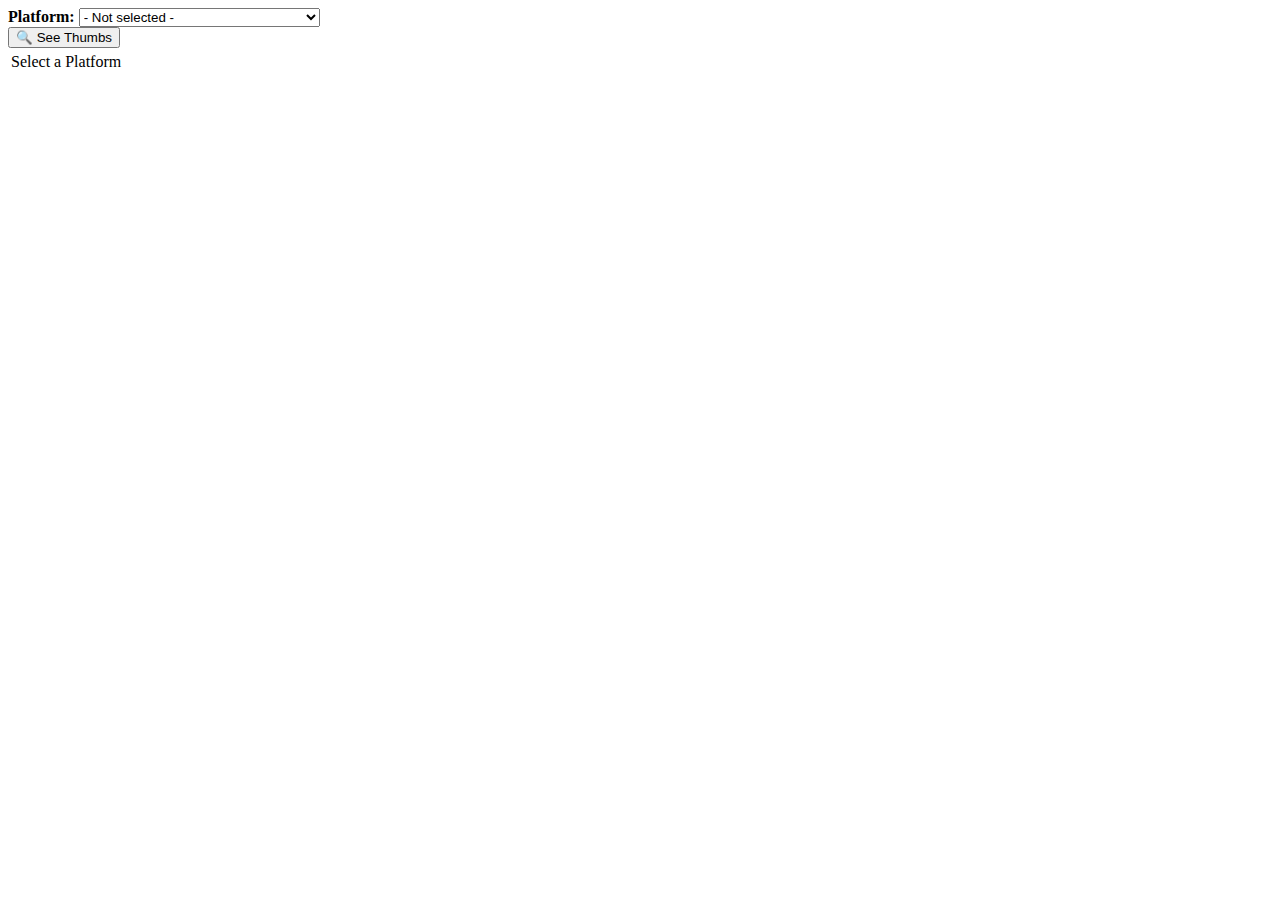
==== src/img_matcher.html @ 53d8ecd8 "Checkpoint improvements" ====
<!DOCTYPE html>
<head>
  <meta http-equiv="Content-Type" content="text/html; charset=utf-8" />
  <meta http-equiv="X-UA-Compatible" content="IE=edge"/>
  <meta name="viewport" content="width=device-width, initial-scale=1"/>

  <title>Tiny Best Set GO! List | Browse, search, tag, and discover the curated list of games</title>
  <link rel="stylesheet" href="./style.css">
  <link rel="stylesheet" href="https://cdnjs.cloudflare.com/ajax/libs/twitter-bootstrap/5.2.0-beta1/css/bootstrap.min.css" integrity="sha512-o/MhoRPVLExxZjCFVBsm17Pkztkzmh7Dp8k7/3JrtNCHh0AQ489kwpfA3dPSHzKDe8YCuEhxXq3Y71eb/o6amg==" crossorigin="anonymous" referrerpolicy="no-referrer" />
</head>
<body>
<div class="mx-2 mt-3 mb-5">
  <div class="card card-body mb-2">
    <div class="justify-content-between d-flex">
      <div>
        <b>Platform: </b>
        <select id="platformSelect" onchange="setSelectedPlatform(event.target.value)"></select>
      </div>
      <div>
        <button class="btn btn-primary" onclick="seeThumbs()">🔍 See Thumbs</button>
      </div>
    </div>
  </div>
  <div class="card card-body">
    <table id="tableView" class="table table-striped table-hover table-bordered">
      <thead><tr id="header"></tr></thead>
      <tbody id=o><tr><td>Select a Platform</td></tr></tbody>
    </table>
  </div>
</div>

<dialog id=d>
  <div id=c></div>
  <button class="btn btn-secondary" onclick="this.parentNode.close()">❌ Close</button>
</dialog>

<script src="tiny-best-set-data.js"></script>
<script>
let selectedPlatform = "";
let thumbMap = {}; // DIR to list of thumbs

const fileFriendly = s => s.replace(/\s*:/g, " -").replace(/[\?°]/g, "");
const removeParenthesisAndContents = s => fileFriendly(s).replace(/\s*\([\w\-,\.\d\s/\[\]]+\)/g, "");
const imgbbFileName = s => s.replace(/[^\d\w\ ]+/gi, "").trim().split` `.join`-`.replace(/[-]+/g, "-");

setSelectedPlatform = platformName => {
  platformSelect.value = platformName;
  selectedPlatform = platformName;
  const platform = data.platformMap[platformName];
  if (!platform) { alert(`Platform "${platformName}" not found.`); return; }
  fetch(`./thumbs/${platform.dir}.txt`).then(r => r.text()).then(r => {
    thumbMap[platform.dir] = r.split`\n`;
  }).then(() => render());
};

seeThumbs = () => {
  const platform = data.platformMap[selectedPlatform];
  c.innerHTML = platform ? `<pre>${thumbMap[platform.dir].join`\n`}</pre>` : "Platform data not found.";
  d.style.width = 500;
  d.showModal();
}

render = () => {
  const { platformMap } = data;
  platformSelect.innerHTML = "<option value=''>- Not selected -</option>"
    + Object.keys(platformMap).sort().map(p => `<option value="${p}"${selectedPlatform === p ? " selected":""}>${p} (${platformMap[p].count})</option>`).join``;

  if (selectedPlatform) {
    const platform = data.platformMap[selectedPlatform];
    console.log(platform, thumbMap[platform.dir]);
    const games = data.games.filter(g => g.platform === selectedPlatform);
    o.innerHTML = games.map(g => {
      const romName = data.gameToRomName[removeParenthesisAndContents(g.name)] || imgbbFileName(g.name);
      const imgbbName = imgbbFileName(g.name);
      const thumbPath = (thumbMap[platform.dir] || []).find(t => {
        const thumbName = t.split`/`.pop().trim();
        return [romName, imgbbName].includes(thumbName);
      });
      if (thumbPath) g.thumb = thumbPath;
      return (
        `<tr>
          <td>${g.name}</td>
          <td>${romName}</td>
          <td>${imgbbName}</td>
          <td>${thumbPath || "N/A"}</td>
        </tr>`
      );
    }).join``;
  }
};
onload = () => render();
</script>
</body>
---- src/style.css ----
/* Source: https://www.smashingmagazine.com/native-css-masonry-layout-css-grid/
.masonry {
  display: grid;
  gap: 10px;
  grid-template-columns: repeat(1, 1fr);
  grid-template-rows: masonry;
  align-tracks: stretch ;
}
.masonry-item { /* Masonry bricks or child elements 
  margin: 0;
  display: grid;
  grid-template-rows: 1fr auto;
  background-color: white;
}
.masonry-item, .masonry-item > .card {
  min-height: 100px;
}
.masonry-item > .card > div > img {
  
  max-width: 100%;
}
@media screen and (min-width: 400px) {
  .masonry {
    grid-template-columns: repeat(2, 1fr);
  }
}
@media screen and (min-width: 600px) {
  .masonry {
    grid-template-columns: repeat(3, 1fr);
  }
}
@media screen and (min-width: 800px) {
  .masonry {
    grid-template-columns: repeat(4, 1fr);
  }
}
@media screen and (min-width: 1000px) {
  .masonry {
    grid-template-columns: repeat(5, 1fr);
  }
}
@media screen and (min-width: 1200px) {
  .masonry {
    grid-template-columns: repeat(6, 1fr);
  }
} */


.masonry-item {
  margin: 0;
  display: grid;
  grid-template-rows: 1fr auto;
  margin-bottom: 10px;
  break-inside: avoid;
}
.masonry-item > div > div > img {
  width: 100%;
  /* grid-row: 1 / -1;
  grid-column: 1; */
}
.masonry {
  column-count: 4;
  column-gap: .5rem;
}
@media screen and (min-width: 300px) { .masonry { column-count: 1; } }
@media screen and (min-width: 600px) { .masonry { column-count: 2; } }
@media screen and (min-width: 900px) { .masonry { column-count: 3; } }
@media screen and (min-width: 1200px) { .masonry { column-count: 4; } }
@media screen and (min-width: 1500px) { .masonry { column-count: 5; } }
@media screen and (min-width: 1800px) { .masonry { column-count: 6; } }
@media screen and (min-width: 2100px) { .masonry { column-count: 7; } }
@media screen and (min-width: 2400px) { .masonry { column-count: 8; } }
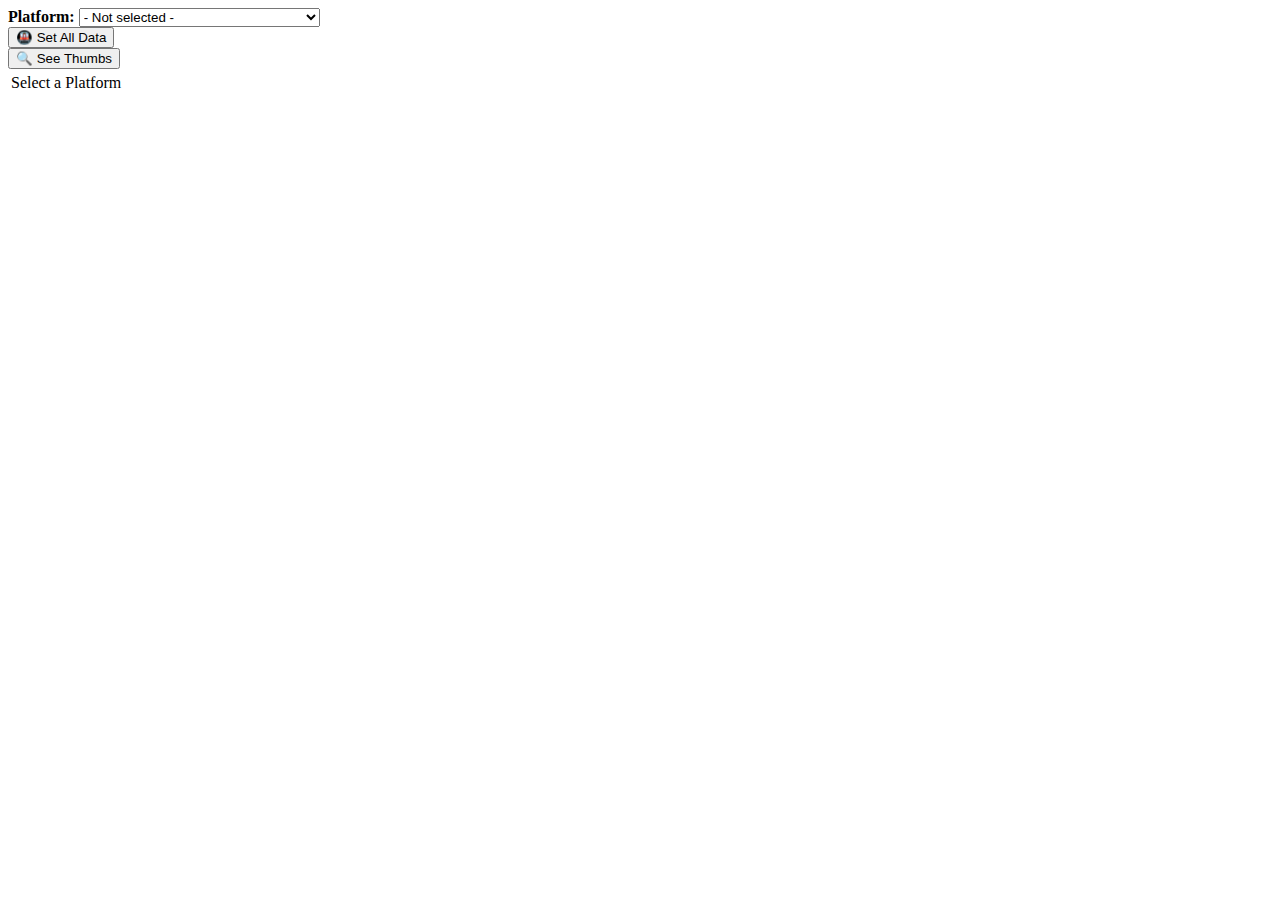
==== commit fd80ed66: "Progress on matching all images" ====
--- a/src/img_matcher.html
+++ b/src/img_matcher.html
@@ -17,16 +17,20 @@
         <select id="platformSelect" onchange="setSelectedPlatform(event.target.value)"></select>
       </div>
       <div>
+        <button class="btn btn-primary" onclick="setAllData()">🚇 Set All Data</button>
+      </div>
+      <div>
         <button class="btn btn-primary" onclick="seeThumbs()">🔍 See Thumbs</button>
       </div>
     </div>
   </div>
-  <div class="card card-body">
-    <table id="tableView" class="table table-striped table-hover table-bordered">
-      <thead><tr id="header"></tr></thead>
-      <tbody id=o><tr><td>Select a Platform</td></tr></tbody>
-    </table>
-  </div>
+
+  <div class="card card-body mb-2" style="display: none" id="thumbsLeft"></div>
+
+  <table id="tableView" class="table table-striped table-hover table-bordered">
+    <thead><tr id="header"></tr></thead>
+    <tbody id=o><tr><td>Select a Platform</td></tr></tbody>
+  </table>
 </div>
 
 <dialog id=d>
@@ -39,18 +43,51 @@
 let selectedPlatform = "";
 let thumbMap = {}; // DIR to list of thumbs
 
+const pathToLabel = path => {
+  let label = path.split(".").pop();
+  return label ? (
+    label.split(/(?=[A-Z0-9][a-z])/)
+      .map(a => a.split(/([A-Z][a-z]+|[a-z][A-Z])/).filter(b => b).join`-`)
+      .join`-`.trim()
+  ) : "";
+};
 const fileFriendly = s => s.replace(/\s*:/g, " -").replace(/[\?°]/g, "");
-const removeParenthesisAndContents = s => fileFriendly(s).replace(/\s*\([\w\-,\.\d\s/\[\]]+\)/g, "");
-const imgbbFileName = s => s.replace(/[^\d\w\ ]+/gi, "").trim().split` `.join`-`.replace(/[-]+/g, "-");
+const removeParenthesisAndContents = s => (s).replace(/\s*\([\(\)\?\w\+\/\-,\.\d\s/\[\]]+\)/g, "");
+const imgbbFileName = s => s
+  .replace(/[^0-9A-Za-z\ \-\.',]+/gi, "")
+  .replace(/[\.',]/g, "-")
+  .trim().split` `
+  .map(pathToLabel).join`-`.replace(/[-]+/g, "-")
+;
 
-setSelectedPlatform = platformName => {
+const setAllData = () => {
+  const promises = [];
+  for (const platformName of Object.keys(data.platformMap)) {
+    promises.push(new Promise((res, rej) => {
+      setSelectedPlatform(platformName, res);
+    }));
+  }
+  Promise.all(promises).then(() => {
+    delete data.gameToImgbb;
+    delete data.gameToRomName;
+  })
+  .then(() => {
+    c.innerHTML = `<div style="width:800px">
+      <textarea id="dataOutput" class="w-100" rows="20"></textarea>
+    </div>`;
+    dataOutput.innerHTML = JSON.stringify(data)
+    d.showModal();
+  });
+}
+setSelectedPlatform = (platformName, res) => {
   platformSelect.value = platformName;
   selectedPlatform = platformName;
+  if (!platformName) return;
   const platform = data.platformMap[platformName];
   if (!platform) { alert(`Platform "${platformName}" not found.`); return; }
   fetch(`./thumbs/${platform.dir}.txt`).then(r => r.text()).then(r => {
-    thumbMap[platform.dir] = r.split`\n`;
-  }).then(() => render());
+    thumbMap[platform.dir] = r.split`\n`.map(s => s.trim());
+  }).then(() => render()).then(() => res && res());
 };
 
 seeThumbs = () => {
@@ -58,6 +95,13 @@
   c.innerHTML = platform ? `<pre>${thumbMap[platform.dir].join`\n`}</pre>` : "Platform data not found.";
   d.style.width = 500;
   d.showModal();
+};
+
+const getRomName = g => {
+  const nameNoParen = removeParenthesisAndContents(g.name);
+  let romName = data.gameToRomName[nameNoParen];
+  if (g.platform === "SNK - Neo Geo") romName = neogeoRomToTitle[nameNoParen];
+  return romName;
 }
 
 render = () => {
@@ -67,27 +111,44 @@
 
   if (selectedPlatform) {
     const platform = data.platformMap[selectedPlatform];
-    console.log(platform, thumbMap[platform.dir]);
-    const games = data.games.filter(g => g.platform === selectedPlatform);
-    o.innerHTML = games.map(g => {
-      const romName = data.gameToRomName[removeParenthesisAndContents(g.name)] || imgbbFileName(g.name);
-      const imgbbName = imgbbFileName(g.name);
-      const thumbPath = (thumbMap[platform.dir] || []).find(t => {
+    const allThumbs = thumbMap[platform.dir] || [];
+    const thumbPaths = [...allThumbs];
+    const games = data.games.filter(g => g.platform === selectedPlatform).map(g => {
+      const nameNoParen = removeParenthesisAndContents(g.name);
+      const romName = getRomName(g);
+      console.log(nameNoParen);
+      const imgbbException = data.gameToImgbb[nameNoParen];
+      const imgbbName = imgbbException || imgbbFileName(g.name);
+      const thumbPath = allThumbs.find(t => {
         const thumbName = t.split`/`.pop().trim();
         return [romName, imgbbName].includes(thumbName);
       });
-      if (thumbPath) g.thumb = thumbPath;
-      return (
-        `<tr>
-          <td>${g.name}</td>
-          <td>${romName}</td>
-          <td>${imgbbName}</td>
-          <td>${thumbPath || "N/A"}</td>
-        </tr>`
-      );
-    }).join``;
+      if (thumbPath) {
+        const index = thumbPaths.indexOf(thumbPath);
+        if (index >= 0) thumbPaths.splice(index, 1);
+        g.thumb = thumbPath;
+      }
+      if (romName) g.rom = romName;
+      return {...g, romName, imgbbName};
+    });
+    const total = thumbMap[platform.dir].length;
+    const notFound = thumbPaths.length;
+    thumbsLeft.style.display = "";
+    thumbsLeft.innerHTML = `${total - notFound} of ${allThumbs.length} found<br>
+      <div class="row">${thumbPaths.map(a => `<div class="col-3"><a href="https://i.ibb.co/${a}.png">${a}</a></div>`).join``}</div>`;
+    o.innerHTML = games.sort((a, b) => (a.thumb || "").localeCompare(b.thumb || "")).map(g => (
+      `<tr>${["name", "romName", "imgbbName", "thumb"].map(n => `<td>${g[n] || "N/A"}</td>`).join``}</tr>`
+    )).join``;
   }
 };
 onload = () => render();
+
+const neogeoRomToTitle = {
+  "Fatal Fury 3: Road to the Final Victory":"fatfury3",
+  "Fatal Fury 2":"fatfury2",
+  "Fatal Fury : King of Fighters":"fatfury1",
+  "Fatal Fury Special":"fatfursp",
+
+"Eight Man":"eightman","Aggressors of Dark Kombat":"aodk","Alpha Mission II":"alpham2","600":"600","1942":"1942w","'88 Games":"88games","'96 Flag Rally":"flagrall","'99: The Last War":"99lstwara","10-Yard Fight '85":"10yard85","10-Yard Fight":"10yard","1000 Miglia: Great 1000 Miles Rally":"gtmr","18 Challenge Pro Golf":"cprogolf18","18 Holes Pro Golf":"progolf","1941: Counter Attack":"1941r1","1943 Kai: Midway Kaisen":"1943kai","1943: Battle of Midway":"1943b2","1943: Midway Kaisen":"1943j","1943: The Battle of Midway":"1943u","1943: The Battle of Midway Mark II":"1943mii","1944 - the loop master":"1944u","1945 Er Dai / 1945 Part-2":"bgareggabl","1945k III":"1945kiiio","1991 Spikes":"spikes91b","19XX - the war against destiny":"19xxj","19YY":"19yy","2 On 2 Open Ice Challenge":"openicea","2020 Super Baseball":"2020bb","240p Test Suite":"test240p","3 Count Bout / Fire Suplex&amp; ":"3countb","3 Count Bout / Fire Suplex":"3countba","3 On 3 Dunk Madness (US, prototype? 1997/02/04)":"3on3dunk","3-D Thunder Ceptor II":"tceptor2","3X3 Puzzle":"3x3puzzla","4 En Raya":"4enrayaa","4 Fun in 1":"4in1","4 player input test":"4play","4-D Warriors":"4dwarrio","64th. Street - A Detective Story":"64street","7 Ordi":"7ordi","800 Fathoms":"800fath","A. D. 2083":"ad2083","A.B. Cop":"abcop","Abscam":"abscam","Ace Attacker":"aceattaca","Acrobat Mission":"acrobatm","Acrobatic Dog-Fight":"dogfgt","Act-Fancer Cybernetick Hyper Weapon":"actfancr","Action Fighter":"afighterb","Action Hollywood":"actionhw","Adventure Quiz 2 - Hatena? no Daibouken":"hatena","Adventure Quiz Capcom World 2":"cworld2jb","Aero Fighters":"aerofgtc","Aero Fighters":"aerofgt","Aero Fighters 2 / Sonic Wings 2":"sonicwi2","Aero Fighters 3 / Sonic Wings 3":"sonicwi3","Aeroboto":"aeroboto","Aerolitos":"aerolitos","After Burner II":"aburner2","After Burner":"aburner","Age Of Heroes - Silkroad 2":"aoh","Agent Super Bond":"superbon","Agent X":"agentx4","Aggressors of Dark Kombat / Tsuukai GANGAN Koushinkyoku&amp; ":"aodk","Agress - Missile Daisenryaku":"agress","Ah Eikou no Koshien":"koshien","Air Assault":"airass","Air Attack":"airattcka","Air Buster: Trouble Specialty Raid Unit":"airbustr","Air Duel":"airduel","Air Gallet":"agalletu","Air Rescue":"arescue","Airwolf":"airwolf","Ajax":"ajax","Akai Katana":"akatana","Akazukin":"akazukin","Akka Arrh":"akkaarrh","Akkanbeder":"akkanvdr","Akuma-Jou Dracula":"akumajou","Akuu Gallet":"agalletaj","Alcon":"alcon","Alex Kidd: The Lost Stars":"alexkidd","Ali Baba and 40 Thieves":"alibaba","Alien Arena":"alienar","Alien Armada":"aa","Alien Challenge":"aliencha","Alien Invaders":"alinvade","Alien Rescue":"alienres","Alien Sector":"aliensec","Alien Storm":"astorm3","Alien Syndrome":"aliensyn7","Alien vs Predator":"avspu","Alien3: The Gun":"alien3","Aliens":"aliens4","Alligator Hunt":"aligator","Alpha Mission II / ASO II - Last Guardian&amp; ":"alpham2","Alpha Mission II / ASO II - Last Guardian":"alpham2p","Alpha Mission":"alphamis","Alpha One":"alpha1v","Alpine Ski":"alpinea","Altered Beast":"altbeast","Ambush":"ambushh","Ambush":"ambush","Ameisenbaer":"anteaterg","American Horseshoes":"horshoes","American Speedway":"amspdwya","Amidar":"amidar","Amigo":"amigo","Andro Dunos":"androdun","Android":"androidp","Angel Kids":"angelkds","Angler Dangler":"cadanglr","Anteater":"anteater","Apocaljpse Now":"aponow","Appoooh":"appoooh","Aqua Jack":"aquajack","Aquarium":"aquarium","Arabian":"arabian","Arabian Fight":"arabfgt","Arabian Magic":"arabianm","Aracnis":"aracnis","Arbalester":"arbalest","Arcade Classics":"arcadecl","Arcadia":"arcadian","Arch Rivals":"archrivl","Area 88":"area88","Ares no Tsubasa":"lwingsj","Argus":"argus","Argus no Senshi":"rygarj2","Arian Mission":"arian","Ark Area":"arkarea","Arkanoid":"arkanoid","Arkanoid - Revenge of DOH":"arknoid2","Arkanoid Returns":"arkretrn","Arlington Horse Racing":"arlingtn","Arm Champs II":"armchmp2","Arm Wrestling":"armwrest","Armed F":"armedf","Armed Police Batrider":"batrideru","Armored Car":"armorcar2","Armored Warriors":"armwaru","Art of Fighting":"aof","Art of Fighting 2":"aof2","Art of Fighting 3 : The Path of the Warrior":"aof3","Art of Fighting 3":"aof3","Art of Fighting 3 - The Path of the Warrior / Art of Fighting - Ryuuko no Ken Gaiden":"aof3","Ashita no Joe":"ashnojoe","Ashura Blaster":"ashura","ASO - Armored Scrum Object":"aso","Assault":"assault","Assault Plus":"assaultp","Asterix":"asterixj","Asterock":"asterockv","Asteroids":"asteroid","Asteroids Deluxe":"astdelux","Astrians":"astrians","Astro Fantasia":"castfant","Astro Flash":"astrofl","Asuka &amp; Asuka":"asuka","Asura Blade - Sword of Dynasty":"asurabld","Asura Buster - Eternal Warriors":"asurabus","Ataque Androide - Moon Cresta":"ataqandr","Ataque Sideral":"asideral","Athena":"athena","Athena no Hatena?":"atehate","Atlant Olimpic":"atlantol","Atlantic City Action":"acitya","Atom":"atombjt","Atomic Boy":"atomboy","Atomic Point":"atomicp","Atomic Punk":"atompunk","Atomic Robo-kid":"robokid","Attack":"attackf","Aurail":"aurail","Ave Fenix":"avefenixrf","Avengers":"avengersc","Avengers In Galactic Storm":"avengrgs","Avenging Spirit":"avspirit","Aztarac":"aztarac","Azurian Attack":"azurian","B-Wings":"bwingsa","B-Wings":"bwingso","B.C. Kid / Bonk's Adventure / Kyukyoku!! PC Genjin":"bonkadv","B.C. Story":"bcstrya","B.Rap Boys":"brapboys","B.Rap Boys Special":"brapboysp2","Back Fire":"backfirt","Back Street Soccer":"bssoccera","Backfire!":"backfirea","Bad Apple":"badapple","Bad Dudes vs. Dragonninja":"baddudes","Bad Lands":"badlands","Bagman":"bagman","Bakatonosama Mahjong Manyuuki&amp; ":"bakatono","Bakuretsu Breaker":"bakubrkr","Bakuretsu Quiz Ma-Q Dai Bouken":"bkrtmaq","Bakutotsu Kijuutei":"bakutotu","Bal Cube":"balcube","Ball Boy":"ballboy","Balloon Ace":"bace","Balloon Brothers":"ballbros","Baluba-louk no Densetsu":"baluba","BanBam":"banbam","Bang Bang Ball":"bangball","Bang Bang Busters":"b2b","Bang Bead":"bangbedp","Bang Bead":"bangbead","Bang!":"bang","Bank Panic":"bankp","Baraduke":"baraduke","Barracuda":"baracuda","Baryon - Future Assault":"baryona","Baseball Stars 2":"bstars2","Baseball Stars Professional":"bstars","Basket Ball":"basketbal","Batman Part 2":"batman2","Batman":"batman","Batsugun":"batsugun","Batsugun - Special Version":"batsugunsp","Battlantis":"battlnts","Battle Bakraid":"bbakraidja","Battle Bakraid - Unlimited Version":"bbakraid","Battle Balls":"batlballu","Battle Bubble":"batlbubl","Battle Chopper":"bchopper","Battle Circuit":"batcirj","Battle Cross":"battlex","Battle Cruiser M-12":"bcruzm12","Battle Field":"btlfield","Battle Flip Shot":"flipshot","Battle Garegga":"bgareggatw","Battle Garegga - New Version":"bgaregganv","Battle Garegga - Type 2":"bgareggat2","Battle Garegga Zakk version":"bgareggaz","Battle K-Road":"btlkroad","Battle Lane! Vol. 5":"battlane3","Battle of Atlantis":"atlantis2","Battle Shark":"bshark","Battle Zone":"bzone","Battletoads":"btoads","Bay Route":"bayroute","Beach Festival World Championship 1997":"wbbc97","Beast Busters":"bbusters","Beastie Feastie":"beastfp","Bee Storm - DoDonPachi II":"ddp2","Bells &amp; Whistles":"blswhstl","Ben Bero Beh":"benberob","Bermuda Triangle":"bermudata","Bermuda Triangle":"bermudat","Berzerk":"berzerks","Best Bout Boxing":"bbbxing","Best League":"bestleaw","Best Of Best":"bestbest","Bestri":"bestria","Biaofeng Zhanjing":"punisherbz","Big Bang":"bigbanga","Big Bucks":"bigbucks","Big Karnak":"bigkarnk","Big Run":"bigrun","Big Run":"bigrunu","Big Striker":"bigstrik","Big Twin":"bigtwin","Bikkuri Card":"bikkuric","Billiard":"bilyard","Bio Attack":"bioatack","Bio-ship Paladin":"bioship","Biomechanical Toy":"biomtoy","Bionic Commando":"bionicc2","Bionic Commandos":"bioniccbl2","Bioplaything Cop":"bioplayc","Birdie Try":"birdtryb","Birdiy":"birdiy","Bishi Bashi Champ Mini Game Senshuken":"bishi","Bishoujo Senshi Sailor Moon":"sailormnt","Black Dragon":"blkdrgon","Black Heart":"blkheart","Black Hole":"blkhole","Black Panther":"blkpnthr","Black Tiger":"blktiger","Black Tiger / Black Dragon":"blktigerb3","Black Touch '96":"blackt96","Black Widow":"bwidow","Blade Master":"bmaster","Blades of Steel":"bladestl","Blandia":"blandia","Blast Off":"blastoff","Blasted":"blasted","Blaster":"blaster","Blasteroids":"blstroidh","Blasto":"blasto","Blaze On":"blazeon","Blazer":"blazer","Blazing Star":"blazstar","Blazing Tornado":"blzntrnd","Block":"arkbloc2","Block Block":"block","Block Carnival / Thunder &amp; Lightning 2":"blockcar","Block Gal":"blockgal","Block Hole":"blockhl","Block Out":"blockout2","Blockade":"blockade","BlockBuster":"blkbustr","Blocken":"blocken","Blomby Car":"blmbycar","Blood Bros.":"bloodbrou","Blood Bros.":"bloodbro","Blood Storm":"bloodstm","Blood Warrior":"bloodwar","Bloxeed":"bloxeedc","Blue Hawk":"bluehawk","Blue Print":"blueprnt","Blue's Journey / Raguy":"bjourneyh","Blue's Journey":"bjourney","Boardwalk Casino":"bwcasino","Bobble Bobble":"boblbobl","Body Slam":"bodyslam","Bogey Manor":"bogeyman","Boggy '84":"boggy84","Bomb Bee":"bombbee","Bomb Jack":"bombjackt","Bomb Kick":"bombkicka","Bomber":"bomber","Bomber Man":"bombrman","Bomber Man World":"bbmanwja","Bomber Man World / New Dyna Blaster - Global Quest":"bbmanw","Bombjack Twin (prototype? with adult pictures, set 1)":"bjtwinp","Bombjack Twin (prototype? with adult pictures, set 2)":"bjtwinpa","Bombjack Twin":"bjtwina","Bonanza Bros":"bnzabrosj","Bonanza Bros":"bnzabros","Bone Crusher":"bcrusher","Bongo":"bongo","Bonze Adventure":"bonzeadvp2","Booby Kids&amp; ":"boobhack","Boogie Wings":"boogwingu","Boomer Rang'r / Genesis":"boomranga","Boong-Ga Boong-Ga (Spank'em!)":"boonggab","Borench":"borencha","Botanic":"botanicf","Bottom of the Ninth":"bottom9","Boulder Dash":"cbdash","Boulder Dash / Boulder Dash Part 2":"bouldash","Bouncing Balls":"bballs","Bowl-O-Rama Rev 1.0":"bowlrama","Boxy Boy":"boxyboya","Boxy Boy":"boxyboy","Bradley Trainer":"bradley","Brain":"brain","Break Thru":"brkthru","Breakers Revenge":"breakrev","Breakers":"breakers","Breywood":"breywood","Brick Blast":"brkblast","Brix":"brix","Bronx":"bronx","Bubble 2000 V1.2":"bubl2000a","Bubble 2000":"bubl2000","Bubble Bobble ('bootleg redux' hack for Bobble Bobble PCB)":"bbredux","Bubble Bobble":"bublboblr","Bubble Bobble II":"bublbob2","Bubble Bobble: Lost Cave V1.0":"bublcave10","Bubble Bobble: Lost Cave V1.1":"bublcave11","Bubble Bobble: Lost Cave V1.2":"bublcave","Bubble Buster":"bublbust","Bubble Memories: Black Edition":"bubblembe","Bubble Memories: The Story Of Bubble Bobble III":"bubblemu","Bubble Pong Pong":"bublpong","Bubble Symphony":"bubsymphe","Bubble Trouble - Golly! Ghost! 2":"bubbletr","Bubbles":"bubbles","Buccaneer":"bucanera","Buccaneers":"buccanrsb","Buck Rogers: Planet of Zoom":"buckrog","Bucky O'Hare":"buckyuab","Buggy Challenge":"buggychl","Bullet":"bullet","Bullfight":"bullfgt","Bump 'n' Jump":"bnj","Burger Time":"btimem","Burglar X":"burglarx","Burnin' Rubber":"brubber","Burning Fight":"burningf","Burning Fight&amp; ":"burningf","Burning Force":"burnforc","Burning Force":"burnforco","Burning Rival":"brival","Bust-A-Move Again":"pbobble2u","Buster Bros.":"bbros","But-ten Ohara's Suit-Cha Luck-a Dog-Fight":"dogfgtj","Butasan":"butasanj","Butasan - Pig's &amp; Bomber's":"butasan","Buzzard":"buzzard","Bygone":"bygone","Cabal":"cabala","Cabal":"cabal","Cachat":"cachat","Cactus":"cactus","Cadash":"cadashp","Cadash":"cadashu1","Cadillacs and Dinosaurs":"dino","Cadillacs and Dinosaurs Readjusted":"dinore","Cadillacs and Dinosaurs Turbo":"dinot","Cadillacs and Dinosaurs Turbo":"dinotpic","Cadillacs: Kyouryuu Shin Seiki":"dinoj","Cake Fighter":"cakefght","Caliber 50":"calibr50","Calipso":"calipso","Calorie Kun vs Moguranian":"calorie","Cameltry":"cameltry","Cameltry":"cameltryau","Cameltry":"cameltrya","Candory":"candory","Candy Candy":"candy","Cannon Ball":"cannballv","Cannon Dancer":"candance","Canvas Croquis":"canvas","Canyon Bomber":"canyon","Capcom Bowling":"capbowl4","Capcom Sports Club":"csclub","Capcom World":"cworld","Capitol":"capitol","Captain America and The Avengers":"captavenu","Captain Commando":"captcomm","Captain Commando":"captcommb2","Captain Commando":"captcommb3","Captain Commando Readjusted":"captre","Captain Silver":"csilver","Captain Tomaday":"ctomaday","Car Jamboree":"carjmbre","Carket Ball":"carket","Carnival":"carnival","Carrier Air Wing":"cawingbl","Carrier Air Wing":"cawingb2","Carrier Air Wing":"cawing","Casanova":"casanova","Cash Quiz":"cashquiz","Catacomb":"catacomb","Catch-22":"catch22","Caterpillar Pacman Hack":"ctrpllrp","Catt":"catt","Cavelon":"cavelon","Caveman Ninja":"cninja","Center Court":"cencourt","Centipede":"centiped","Chack'n Pop":"chaknpop","Chain Reaction":"chainrec","Chameleon":"chameleo","Champion Wrestler":"champwr","Chanbara":"chanbara","Chance Kun":"chkun","Change Air Blade":"cairblad","Changes":"changes","Chaos":"pgmdemo","Chaos Demo":"neodemo","Charlie Ninja":"charlien","Chase Bombers":"cbombers","Chase H.Q.":"chasehq","Chase H.Q.":"chasehqju","Chatan Yara Kuushanku - The Karate Tournament":"karatourj","Check Man":"checkman","Cheeky Mouse":"cheekyms","Cheese Chase":"cheesech","Chelnov - Atomic Runner":"chelnov","Cheongchun Ilbeonji":"myherok","Chequered Flag":"chqflag","Chewing Gum":"chewing","Cheyenne":"cheyenne","Chi-Toitsu":"7toitsu","Chibi Maruko-chan: Maruko Deluxe Quiz":"marukodq","Chiki Chiki Boys":"chikij","Chiller":"chiller","Chimera Beast":"chimeraba","China Gate":"chinagat","China Town":"chinatwn","Chinese Hero":"chinhero","Chinese Heroe":"chinherot","Chip n Dale":"cndi","Choko":"choko","Choky! Choky!":"chokchok","Choplifter":"chopliftu","Chopper I":"choppera","Chopper I":"chopperb","Chou Zetsurinjin Berabowman":"berabohm","Chouji Meikyuu Legion":"legionj2","Choutetsu Brikin'ger / Iron Clad":"ironclado","Chuckie Egg":"chuckieegg","Chuka Taisen":"chukatai","Chulgyeok D-Day":"ddaydoo","Chuugokuryuu 3 Special":"drgw3103","Chuugokuryuu II":"drgw2101j","Circus Charlie":"circusc4","Cisco Heat":"cischeat","City Attack":"cityatta","City Bomber":"citybomb","City Connection":"citycona","Clash-Road":"clshroad","Clay Pigeon":"claypign","Cleopatra Fortune":"cleopatro","Cloak &amp; Dagger":"cloaksp","Clockwork Aquario":"aquario","Cloud 9":"cloud9","Cluster Buster":"cgraplop","Clutch Hitter":"cltchitr","Cobra-Command":"cobracomb","Cobra-Command":"cobracomja","Coccinelle":"ladybugb2","Coco Louco":"unkpacgc","Codename - Blut Engel":"cnbe2018","Colony 7":"colony7a","Colt":"colt","Columns":"columns","Columns II: The Voyage Through Time":"columns2","Combat":"combat","Combat Hawk":"combh","Combat School":"combatsc","Come Back Toto":"toto","Come Come":"pacmanpe","Come-Cocos ('Made in Greece' Herle SA bootleg)":"mspacmanbhe","Come-Cocos ('Made in Greece' Tecnausa bootleg)":"mspacmanbcc","Come-Cocos ('Made in Greece' Triunvi bootleg, set 1)":"mspacmanblt","Come-Cocos ('Made in Greece' Triunvi bootleg, set 2)":"mspacmanblt2","Come-Cocos":"mspacmanbco","Command War - Super Special Battle &amp; War Game":"commandw","Commando":"commando","CoMotion":"comotion","Competition Golf Final Round":"compgolf","Complex X":"complexx","Condor":"condor","Congo Bongo":"congoa","Continental Circus":"contcirc","Contra":"contrae","Cookie &amp; Bibi":"cookbiba","Cookie &amp; Bibi 2":"cookbib2b","Cookie &amp; Bibi 3":"cookbib3","Cool Minigame Collection":"coolmini","Coors Light Bowling":"clbowl","Cop 01":"cop01a","Cosmic Avenger":"cavenger","Cosmic Cop":"cosmccop","Cosmo Gang the Puzzle":"cgangpzl","Cosmo Gang the Video":"cosmogng","Cosmo Police Galivan":"galivan","Cotocoto Cottong":"cottong","Cotton":"cotton","Counter Run":"countrun","Country Club":"countryc","Crack Down":"crkdown","Crackshot":"cracksht","Crash":"crashh","Crayon Shinchan Orato Asobo":"qcrayon2","Crazy Balloon":"crbaloon2","Crazy Blocks":"crazyblk","Crazy Climber":"cclimbera","Crazy Climber 2":"cclimbr2a","Crazy Cop":"crazycop","Crazy Fight":"crazyfgt","Crazy Kong":"ckong","Crazy Kong Part II":"ckongpt2a","Crazy Rally":"crzrallya","Crazy War":"crazywar","Cresta Mundo":"mooncrsl","Crime City":"crimec","Crime Fighters":"crimfght","Crime Fighters 2":"vendettan","Crock-Man":"crockman","Croquis":"croquis","Cross Blades!":"crossbld","Cross Pang":"crospang","Crossbow":"crossbow","Crossed Swords":"crsword","Crossed Swords 2":"crswd2bl","Crouching Poney Hidden Dragon":"cphd","Crouching Tiger Hidden Dragon 2003":"cthd2k3a","Crouching Tiger Hidden Dragon 2003 Super Plus":"ct2k3sa","Crude Buster":"cbuster","Cruisin":"cruisin","Crush Roller":"crush5","Crusher Makochan":"crusherm","Crystal Castles":"ccastles","Cuby Bop":"cubybop","Cue Brick":"cuebrick","Curve Ball":"curvebal","Cute Fighter":"cutefght","Cutie Q":"cutieq","Cybattler":"cybattlr","Cyber Tank":"cybertnk","Cyber-Lip":"cyberlip","Cyberbots - fullmetal madness":"cybotsjd","Cycle Maabou":"cyclemb","Cycle Shooting":"cyclshtg","Cyvern - The Dragon Weapons":"cyvern","D-Con":"dcon","D-Day":"dday","D. D. Crew":"ddcrew1","Dacholer":"dacholer","Dai Makai-Mura":"daimakai","Dai Ressya Goutou":"dairesya","Daikaiju no Gyakushu":"daikaiju","Daiku no Gensan":"dkgensan","Daioh":"daioh","Daisenpu":"daisenpu","Daitoride":"daitorid","Dambusters":"dambustra","Dan-Ku-Ga":"dankuga","Danger Track":"dngrtrck","Dangerous Dungeons":"ddungeone","Dangerous Seed":"dangseed","Dangun Feveron":"dfeveron","Darius":"darius","Darius Extra Version":"dariuse","Darius Gaiden - Silver Hawk":"dariusg","Darius Gaiden - Silver Hawk Extra Version":"dariusgx","Darius II":"darius2","Dark Adventure":"darkadv","Dark Edge":"darkedge","Dark Planet":"darkplnt","Dark Seal":"darkseal","Dark Seal 2":"darkseal2","Dark Tower":"darktowr","Darkstalkers - the night warriors":"dstlku","DarkWing Duck":"dwia","Darwin 4078":"darwin","Date Quiz Go Go":"dquizgo","Date Quiz Go Go Episode 2":"dquizgo2","Datsugoku - Prisoners of War":"powj","Dead Angle":"deadang","Dead Connection":"deadconx","Death Brade":"deathbrd","Death Derby":"dderby","Deathsmiles":"deathsml","Deathsmiles MegaBlack Label":"dsmbl","DECO Cassette System ROM Multigame":"decomult","Deer Hunting USA V1":"deerhunte","Deer Hunting USA V2":"deerhuntd","Deer Hunting USA V3":"deerhuntc","Deer Hunting USA V4.0":"deerhuntb","Deer Hunting USA V4.2":"deerhunta","Deer Hunting USA V4.3":"deerhunt","Deer Hunting USA V4.4.1":"deerhuntj","Defence Command":"defence","Defend the Terra Attack on the Red UFO":"redufo","Defender":"defenderw","Defense":"defense","Defense Command":"defcmnd","Delta Race":"deltrace","Deluxe 4 U":"deluxe4u","Deluxe 5":"deluxe5b","Demolition Derby":"demoderb","Demon Front":"dmnfrntpcb","Demon's World / Horror Story":"demonwld5","Denjin Makai":"denjinmka","Deroon DeroDero":"deroona","Deroon DeroDero / Tecmo Stackers":"deroon2","Desert Assault":"dassault","Desert Breaker":"desertbr","Desert Dan":"desertdn","Desert War / Wangan Sensou":"desertwr","Detana!! Twin Bee":"detatwin","Devastators":"devstors","Devil Fish":"devilfsh","Devil World":"devilw","Dharma Doujou":"dharma","Diamond Run":"diamond","Dice - The Dice Game!":"dicegame","Diet Family":"dtfamily","Diet Go Go":"dietgou","Dig Dug":"digdug","Dig Dug II":"digdug2o","Digger Man":"diggerma","Dimahoo":"dimahoou","Dingo":"dingo","Dino Rex":"dinorex","Dinosaur Hunter":"dinohunt","Dirt Fox":"dirtfoxj","Disco Boy":"discoboy","Disco No.1":"disco","Discs of Tron":"dotrona","Diver Boy":"diverboy","DJ Boy":"djboy","DJ Girl":"djgirl","Do! Run Run (Do's Castle hardware, set 1)":"dorunrunc","Do! Run Run (Do's Castle hardware, set 2)":"dorunrunca","Do! Run Run":"dorunrun2","Dock Man":"dockmanc","Dodge Man":"dodgeman","DoDonPachi":"ddonpach","DoDonPachi Dai-Fukkatsu Black Label":"dfkbl","DoDonPachi Dai-Fukkatsu Ver 1.0":"ddpdfk10","DoDonPachi Dai-Fukkatsu Ver 1.5":"ddpdfk","DoDonPachi Dai-Ou-Jou":"ddpdoj","DoDonPachi Dai-Ou-Jou Black Label":"ddpdojblka","DoDonPachi III":"ddp3","DoDonPachi SaiDaiOuJou &amp; Knuckles":"sdojak","DoDonPachi SaiDaiOuJou":"ddpsdoj","Dog Fight":"dogfight","Dogou Souken":"dogosoke","Dogyuun":"dogyuun","Dokaben":"dokaben","Dokaben 2":"dokaben2","Dolmen":"dolmen","Domino Man":"dominoa","Dommy":"dommy","Don Doko Don":"dondokod","Donkey King Jr.":"dkingjr","Donkey Kong":"dkongo","Donkey Kong - Arcade Rainbow":"dkrainbow","Donkey Kong 3":"dkong3","Donkey Kong Accelerate":"dkaccel","Donkey Kong Anniversary Edition":"dkong40y","Donkey Kong Barrelpalooza v1.06":"dkongbp","Donkey Kong Barrelpalooza v1.07":"dkongbp1","Donkey Kong Championship Edition v1.01":"dkongchm1","Donkey Kong Christmas Remix":"dkchrmx","Donkey Kong Crazy Barrels Edition":"dkcbarrel","Donkey Kong Duel":"dkduel","Donkey Kong Foundry":"dkongf","Donkey Kong Freerun Edition":"dkfreerun","Donkey Kong Hearthunt":"dkhrthnt","Donkey Kong II: Jumpman Returns":"dkongx","Donkey Kong In the Dark v1.02":"dkongitd","Donkey Kong Jr.":"dkongjrj","Donkey Kong Junior":"dkongjr","Donkey Kong Junior":"dkongjr2","Donkey Kong League Championship v1.00":"dkongchm","Donkey Kong On the Run v1.02":"dkongotr","Donkey Kong Pac-Man Crossover":"dkpmx","Donkey Kong Pace":"dkpace","Donkey Kong Randomized Edition v1.01":"dkongran1","Donkey Kong Remix":"dkremix","Donkey Kong Reverse":"dkongrev","Donkey Kong RNDMZR":"dkrndmzr","Donkey Kong Skip Start v1.00":"dkongss","Donkey Kong Spooky Remix":"dkspkyrmx","Donkey Kong Springs Trainer 2":"dkongst2","Donkey Kong Springs Trainer":"dkongst","Donkey Kong Trainer 1.01":"dktrainer","Donkey Kong Twisted Jungle v1.05":"dkongtj","Donkey Kong Wizardry":"dkwizardry","Donkey Kong: Pauline Edition Rev 5":"dkongpe","DonPachi":"donpachi","Dora-chan":"dorachan","Dorodon":"dorodon2","Dottori Kun":"dotrikun2","Dottori-Man Jr.":"dotriman","Double Axle":"dblaxleul","Double Dragon":"doubledr","Double Dragon 3: The Rosetta Stone":"ddragon3","Double Dragon II: The Revenge":"ddragon2","Double Dribble":"ddribblep","Double Dribble":"ddribble","Double Point":"dblpointd","Double Point":"dblpoint","Double Wings":"dblewinga","DownTown / Mokugeki":"downtown2","Dr. Micro":"drmicro","Dr. Tomy":"drtomy","Dr. Toppel's Adventure":"drtoppel","Dr. Toppel's Adventure":"drtoppela","Dr. Toppel's Tankentai":"drtoppelj","Dragon Ball Z":"dbz","Dragon Ball Z 2 - Super Battle":"dbz2","Dragon Ball Z: V.R. V.S.":"dbzvrvs","Dragon Blaze":"dragnblz","Dragon Bowl":"drgnbowla","Dragon Breed":"dbreed","Dragon Buster":"drgnbstr","Dragon Gun":"dragngun","Dragon Master":"drgnmst2","Dragon Saber":"dsaber","Dragon Saber":"dsabera","Dragon Spirit":"dspirit2","Dragon Spirit":"dspirit","Dragon Spirit":"dspirit1","Dragon Unit / Castle of Dragon":"drgnunit","Dragon World 2001":"dw2001","Dragon World 3":"drgw3","Dragon World 3 EX":"dwex101cn","Dragon World II":"drgw2","Dragon World Pretty Chance":"dwpc","Dragon's Heaven":"dragonsh","Dragonninja":"drgninja","Drakton":"drktnjr","Dramatic Adventure Quiz Keith &amp; Lucy":"keithlcy","Dream Ball":"dreambal","Dream Land / Super Dream Land":"dland","Dream Shopper":"dremshpr","Dream Soccer '94":"dsoccr94","Dream World":"dreamwld","Dribbling":"dribling","Drift Out '94 - The Hard Order":"drifto94","Drift Out":"driftoutj","Drive Out":"driveout","Driving Force":"drivfrcp","DS Telejan":"cdsteljn","Dual Assault":"dualaslt","Duck Tales":"ducki","Dump Matsumoto":"dumpmtmt","Dungeon Magic":"dungeonm","Dungeons &amp; Dragons - shadow over mystara":"ddsomu","Dungeons &amp; Dragons - tower of doom":"ddtodj","Dungeons &amp; Dragons: Shadow over Mystara":"ddsomjc","Dungeons &amp; Dragons: Tower of Doom":"ddtoddp","Dunk Dream '95":"ddream95","Dunk Shot":"dunkshot","Dyger":"dygera","Dyna Gear":"dynagear","Dynablaster / Bomber Man":"dynablst","Dynamic Country Club":"dcclub","Dynamic Ski":"dynamski","Dynamite Bomber":"dynabomb","Dynamite Duke":"dyndukeu","Dynamite Dux":"ddux","Dynamite League":"dleague","Dynasty Wars":"dynwara","Dynasty Wars":"dynwar","E Jong High School":"ejanhs","E-Jan Sakurasou":"ejsakura","E-Swat - Cyber Police":"eswat","E.D.F. : Earth Defense Force":"edfa","Eagle":"eagle3","Eagle Shot Golf":"eaglshotj","Eagle Shot Golf":"eaglshot","Eco Fighters":"ecofghtru","Eeekk!":"eeekk","Egg Hunt":"egghunt","Eggor":"eggor","Eggs":"eggs","Eight Ball Action":"8bpm","Eight Forces":"eightfrc","Eight Man&amp; ":"eightman","El Fin Del Tiempo":"efdt","Elevator Action":"elevatora","Elevator Action II":"elvact2u","Elevator Action Returns":"elvactr","Eliminator":"elim4p","Emeraldia":"emeralda","Empire City: 1931":"empcity","Empire City: 1931":"empcityu","Enduro Racer":"enduror1","Enforce":"enforce","Enma Daio":"enmadaio","Escape from the Planet of the Robot Monsters":"eprom","Escape Kids":"esckidsj","ESP Ra.De.":"espradej","ESP Ra.De. - A.D.2018 Tokyo":"esprade","Espgaluda":"espgal","Espgaluda II":"espgal2","Espial":"espialn","Espial":"espialu","Euro Champ '92":"euroch92","Euro League (Italian hack of Tecmo World Cup '90, set 1)":"twcup90b1","Euro League (Italian hack of Tecmo World Cup '90, set 2)":"twcup90ba","Euro League (Italian hack of Tecmo World Cup '90, set 3)":"twcup90b3","Evil Stone":"evilston","Excelsior":"excelsra","Excite League":"exctleag","Exciting Hour":"excthour","Exed Exes":"exedexes","Exerion":"exerion","Exerizer":"exerizer","Exodus":"exodus","Explorer":"cexplore","Explosive Breaker":"explbrkr","Express Raider":"exprraid","Extermination":"extrmatn","Exterminator":"exterm","Extreme Downhill":"extdwnhl","Exvania":"exvania","Exzisus":"exzisust","Eyes":"eyes2","F-1 Dream":"f1dream","F-1 Grand Prix":"f1gpa","F-1 Grand Prix Part II":"f1gp2","F-1 Grand Prix Star II":"f1gpstr2","F-X":"fx","F/A":"fa","F1 Exhaust Note":"f1en","F1 Super Lap":"f1lapt","Face Off":"faceoff","Falcon":"falconz","Fancy World - Earth of Crisis":"fncywld","Fantasia":"fantasian","Fantasia II":"fantsia2a","Fantastic":"fantastc","Fantasy '95":"fantsy95","Fantasy":"fantasyu","Fantasy Land":"fantlanda","Fantasy Zone":"fantzone1","Fantasy Zone II - The Tears of Opa-Opa":"fantzn2xps2","Fantasy Zone Time Attack":"fantznta","Fantazia":"fantazia","Far East of Eden - Kabuki Klash / Tengai Makyou - Shin Den":"kabukikl","Farmers Rebellion":"farmer","Fast Freddie":"fastfred","Fast Lane":"fastlane","Faster, Harder, More Challenging Q*bert":"sqbert","Fatal Fury - King of Fighters / Garou Densetsu - Shukumei no Tatakai":"ffury1bs","Fatal Fury - King of Fighters / Garou Densetsu - Shukumei no Tatakai&amp; ":"fatfury1","Fatal Fury 2 / Garou Densetsu 2 - Arata-naru Tatakai":"ffury2es","Fatal Fury 2 / Garou Densetsu 2 - Arata-naru Tatakai&amp; ":"fatfury2","Fatal Fury 2 / Garou Densetsu 2 - arata-naru tatakai":"fatfury2a","Fatal Fury 3 - Road to the Final Victory / Garou Densetsu 3 - Haruka-naru Tatakai":"ffury3bs","Fatal Fury 3 - Road to the Final Victory / Garou Densetsu 3 - haruka-naru tatakai&amp; ":"fatfury3a","Fatal Fury 3 - Road to the Final Victory / Garou Densetsu 3 - Haruka-naru Tatakai&amp; ":"fatfury3","Fatal Fury Special / Garou Densetsu Special":"ffurspbs","Fatal Fury Special / Garou Densetsu Special":"fatfursp","Fatal Fury Special / Garou Densetsu Special":"fatfurspa","Fenix":"fenix","Fever SOS":"feversos","Field Combat":"fcombat","Fight Fever":"fightfev","Fighter &amp; Attacker":"fghtatck","Fighter's History":"fghthist","Fighters Swords":"fswords","Fighting Basketball":"fghtbskt","Fighting Fantasy":"ffantasyb","Fighting Fantasy":"ffantasy","Fighting Hawk":"fhawk","Fighting Ice Hockey":"cfghtice","Fighting Roller":"fightrol","Fighting Soccer":"fsoccer","Final Blow":"finalb","Final Crash":"fcrash","Final Fight":"ffighta","Final Fight":"ffightbl","Final Fight":"ffightbla","Final Fight 30th Anniversary Edition (Mad Gear's City Hack)":"ffightaemgc","Final Fight 30th Anniversary Edition":"ffightae","Final Fight Anniversary Edition":"ffightaec2ds","Final Godori":"finalgdr","Final Lap":"finallap","Final Lap 2":"finalap2","Final Lap 3":"finalap3a","Final Star Force":"fstarfrc","Final Star Force":"fstarfrcw","Final Tetris":"finalttr","Finalizer - Super Transformation":"finalizra","Finest Hour":"finehour","Finger":"finger","Fire Ball":"fball","Fire Barrel":"firebarr","Fire Battle":"firebatl","Fire Hawk / Huohu Chuanshuo":"firehawk","Fire Shark":"fireshrk","Fire Trap":"firetrap","Firebeast":"firebeas","Fishing":"cfishing","Fitter":"fitter","FixEight":"fixeightut","FixEight - Jigoku no Eiyuu Densetsu":"fixeightjt","Flak Attack":"flkatcka","Flash Boy":"cfboy0a1","Flash Point":"fpointbl","Flashgal":"flashgala","Flicky":"flickys1","Flicky (64k Version, on Up'n Down boardset, set 1)":"flickyup","Flicky (64k Version, on Up'n Down boardset, set 2)":"flickyupa","Flipper Jack":"flipjack","Flipull":"flipull","Floritas":"floritasm","Flower":"flower","Fly-Boy":"flyboy","Flyin' Shark":"fnshark","Flying Ball":"cflyball","Flying Shark":"fsharkb","Flying Tiger":"flytigera","Food Fight":"foodf","Football Champ / Euro Football Champ":"footchmp","Football Frenzy":"fbfrenzy","Force Break":"forcebrk","Forgotten Worlds":"forgottn","Formation Z":"formatz","Fortress 2 Blue Arcade":"fort2b","Four Trax":"fourtrax","Four Trax":"fourtraxa","Free Kick":"freekicka","Freeze":"freeze","Frenzy":"frenzy","Frisky Tom":"friskytb","Frog &amp; Spiders":"fspiderb","Frog":"froggers","Frog Feast":"pgmfrog","Frogger":"frogger","Frogger - New Serie 92":"froggereb","Front Line":"frontlina","Fujiyama Buster":"fjbuster","Full Throttle":"fullthrl","Funky Bee":"funkybee","Funky Fish":"fnkyfish","Funky Jet":"funkyjet","Funky Jet":"funkyjeta2","Funny Bubble":"funybubl","Funny Mouse":"funnymou","Future Spy":"futspy","G-LOC Air Battle":"gloc","G-LOC R360":"glocr360","G-Stream G2020":"gstream","G.I. Joe":"gijoe","G.I. Joe":"gijoeea","Gaia - The Last Choice of Earth":"gaialast","Gaia Crusaders":"gaia","Gaiapolis":"gaiapolsu","Gain Ground":"gground","Galactic Storm":"galastrm","Galactic Warriors":"gwarrior","Galactica-2":"galactica2","Galaga '88":"galaga88","Galaga":"galagao","Galaga 3":"galaga3m","Galaga Demo":"neogalaga","Galaktron":"galaktron","Galaxian":"galaxiant","Galaxian Growing Galaxip / Galaxian Nave Creciente":"galaxrfgg","Galaxian III":"galaxianiii","Galaxian Part 4":"galap4","Galaxian Part X (hack of 'Moon Alien')":"galapx","Galaxian Test ROM":"tst_galx","Galaxian Turbo (hack of 'Super Galaxians')":"galturbo","Galaxy Empire":"galemp","Galaxy Fight: Universal Warriors":"galaxyfg","Galaxy Force 2":"gforce2","Galaxy Gunners":"galaxygn","Galaxy Wars II":"galwars2","Galaxy X":"galaxyx","Gallag":"gallag","Gallop - Armed Police Unit":"gallop","Galmedes":"galmedes","Gals Hustler":"galhustl","Gals Panic":"galsnewu","Gals Panic 3":"galpani3k","Gals Panic 4":"galpani4k","Gals Panic DX":"galpanidx","Gals Panic EX":"galpaniex","Gals Panic S - Extra Edition":"galpanisk","Gals Panic S2":"galpans2j","Gals Panic S3":"galpans3","Gals Panic SU":"galpansu","Gals Pinball":"galspnbl","Games V18.2":"usg182","Games V18.5":"usg185","Games V18.7C":"usg187c","Games V21.1C":"usg211c","Games V25.1":"usg251","Games V25.4X":"usgames","Ganbare Ginkun":"ginkun","Ganbare! Gonta!! 2 / Party Time: Gonta the Diver II":"gangonta","Ganbare! Marine Kun":"ganbare","Gang Busters":"gbustersa","Gang Hunter / Dead Angle":"ghunter","Gang Wars":"gangwars","Ganryu":"ganryu","Gaplus":"gaplust","Gardia":"gardiaj","Gardia":"gardiab","Garogun Seroyang":"garogun","Garou - Mark of the Wolves":"garoup","Garou: Mark of the Wolves":"garou","Garuka":"garuka","Garyo Retsuden":"garyoret","Gate of Doom":"gatedoom","Gauntlet":"gauntlets","Gauntlet II":"gaunt2","Gee Bee":"geebeeg","Gekirindan":"gekiridn","Gemini Wing":"gemini","Genix Family":"genix","Genpei ToumaDen":"genpeitd","Genshitou 1930's":"gensitou","Geo Storm":"geostorm","Get Star":"getstarj","Ghost Busters":"ghostbi","Ghost Muncher":"ghostmun","Ghost Pilots":"gpilots","Ghost Pilots":"gpilots","Ghostlop":"ghostlop","Ghostmuncher Galaxian":"gmgalax","Ghosts'n Goblins":"gngt","Ghosts'n Goblins":"gng","Ghosts'n Goblins":"gnga","Ghosts'n Goblins":"gngc","Ghouls'n Ghosts":"ghouls","Ghox":"ghox","Giga Wing":"gigawingj","Gigaman 2: The Power Fighters":"gigaman2","Gigandes":"gigandes","Gigas":"gigas","Gigas Mark II":"gigasm2","Ginga Ninkyouden":"ginganina","Gingateikoku no Gyakushu":"gteikoku","Gladiator":"gladiatr","Gladiator 1984":"sgladiat","Glass":"glass","Global Champion":"gblchmp","Go 2000":"go2000","Go For The Gold":"gogold","Go Go Mr. Yamaguchi / Yuke Yuke Yamaguchi-kun":"yamagchi","Goal! Goal! Goal!":"goalx3","Godzilla":"godzilla","Gogetsuji Legends":"plegends","Goindol":"goindol","Gold Medalist":"goldmedla","Golden Axe":"goldnaxe","Golden Axe: The Revenge of Death Adder":"ga2","Golden Castle":"gcastle","Golden Fire II":"gfire2","Golden Par Golf":"gpgolf","Golden Tee '97":"gt97","Golden Tee '97 Tournament":"gt97t243","Golden Tee '98":"gt98","Golden Tee '98 Tournament":"gt98t303","Golden Tee '99":"gt99s100","Golden Tee '99 Tournament":"gt99t400","Golden Tee 2K":"gt2ks100","Golden Tee 2K Tournament":"gt2kt500","Golden Tee 3D Golf":"gt3dl19","Golden Tee 3D Golf Tournament":"gt3dt231","Golden Tee Classic":"gtclasscs","Golden Tee Diamond Edition Tournament":"gtdiamond","Golden Tee Golf":"gtgt21","Golden Tee Golf II":"gtg2","Golden Tee Royal Edition Tournament":"gtroyal","Golden Tee Supreme Edition Tournament":"gtsupreme","Golly! Ghost!":"gollygho","Gonbee no I'm Sorry":"imsorryj","Gondomania":"gondo","Gongtit Jiucoi Iron Fortress":"ironfortc","Goori Goori":"goori","Gorkans":"gorkans","Gorodki":"gorodki","Got-cha Mini Game Festival":"gotcha","Got-Ya":"gotya","Gouketsuji Gaiden - Saikyou Densetsu":"plegendsj","Gouketsuji Ichizoku":"powerinspj","Gouketsuji Ichizoku 2":"pwrinst2j","Gourmet Battle Quiz Ryohrioh CooKing":"ryorioh","GP Rider":"gpriders","Gradius":"gradius","Gradius II - GOFER no Yabou":"gradius2b","Gradius III":"gradius3","Grand Prix Star":"f1gpstar","Grand Striker 2":"gstrik2","Grand Tour":"grndtour","Graplop":"cgraplop2","Grasspin":"grasspin","Gratia - Second Earth":"gratia","Gravitar":"gravitar","Great 1000 Miles Rally 2 USA":"gtmr2u","Great 1000 Miles Rally: Evolution Model!!!":"gtmre","Great 1000 Miles Rally: U.S.A Version!":"gtmrusa","Great Mahou Daisakusen":"gmahou","Great Sluggers '94":"gslgr94u","Great Sluggers":"gslugrsj","Green Beret":"gberet","Grid Seeker: Project Storm Hammer":"gseeker","Gridlee":"gridlee","Griffon":"griffon","Grind Stormer":"grindstm","Grobda":"grobda3","Ground Effects / Super Ground Effects":"groundfx","Growl":"growl","Grudge Match":"grmatch","Gryzor":"gryzor1","Guardian":"grdian","Guardian Storm":"grdnstrmv","Guardians / Denjin Makai II":"grdianke","Guerrilla War":"gwarab","Guevara":"gwarj","Gulf Storm":"gulfstrmb","Gulf War II":"gulfwar2a","Gulun.Pa!":"gulunpa","Gumbo":"gumbo","Gun &amp; Frontier":"gunfront","Gun Ball":"gunball","Gun Bullet":"gunbuletw","Gun Dealer '94":"gundl94","Gun Force II":"gunforc2","Gun Frontier":"gunfrontj","Gun Gabacho":"bangj","Gun Master":"gunmast","Gun.Smoke":"gunsmoke","Gunbarich":"gnbarich","Gunbird":"gunbird","Gunbird 2":"gunbird2a","Gunbuster":"gunbustr","Gundhara":"gundharac","Gundhara":"gundhara","Gunforce - Battle Fire Engulfed Terror Island":"gunforce","Gunlock":"gunlock","GunNail":"gunnailp","Gururin":"gururin","Gussun Oyoyo":"gussun","Guts'n":"gutsn","Guttang Gottong":"gutangtn","Guwange (Japan, 1999 6/24 Master Ver 16:55)":"guwange","Guwange (Japan, 2000 7/ 7 Special Ver 13:22)":"guwanges","Guzzler":"guzzler","GX Part 2":"galap2","Gyakuten!! Puzzle Bancho":"pbanchoa","Gyrodine":"gyrodine","Gyruss":"gyrussb","Gyruss":"gyruss","Hacha Mecha Fighter":"hachamfp","Hachoo!":"hachooa","HAL21":"hal21","Halfway To Hell: Progear Red Label":"halfway","Halley's Comet '87":"halleysc87","Halley's Comet":"halleysc","Hamburger":"chamburger","Hammer Away":"hamaway","Hammerin' Harry":"hharryb","Hang-On":"hangon1","Hang-On Jr.":"hangonjr","Hangly-Man":"hangly3","Hangzo":"hangzo","Happy 6-in-1":"happy6","Hard Dunk":"harddunk","Hard Head":"hardhead","Hard Head 2":"hardhea2","Hard Puncher":"hpuncher","Hard Times":"hrdtimesa","Hard Yardage":"hardyard","Harem":"harem","Hasamu":"hasamu","Hat Trick Hero '93":"hthero93","Hat Trick Hero '94":"hthero94","Hat Trick Hero '95":"hthero95a","Hat Trick Hero":"htherou","Hatch Catch":"htchctch","Hatris":"hatris","Haunted Castle":"hcastle","Hayaoshi Quiz Grand Champion Taikai":"hayaosi2","Hayaoshi Quiz Nettou Namahousou":"hayaosi3","Hayaoshi Quiz Ouza Ketteisen - The King Of Quiz":"hayaosi1","Head On":"headonsa","Head On N":"headonn","Head Panic":"hedpanica","Heated Barrel":"heatbrl","Heated Barrel":"heatbrl3","Heavy Barrel":"hbarrel","Heavy Metal":"hvymetal","Heavy Smash":"hvysmshj","Heavy Unit":"hvyunit","Heavy Unit -U.S.A. Version-":"hvyunitu","Heavyweight Champ":"hwchampa","Hebereke no Popoon":"heberpop","Heiankyo Alien":"heiankyo","Hellfire":"hellfire2a","Herbie at the Olympics":"herbiedk","Hero":"hero","Hero in the Castle of Doom":"herodku","Heroes":"mutantf1","Heuk Sun Baek Sa":"heuksun","Hex Pool":"hexpool","Hexa":"hexa","Hexion":"hexion","Hidden Catch / Tul Lin Gu Lim Chat Ki '98":"hidnctch","Hidden Catch 2":"hidctch2","Hidden Catch 2000":"hidnc2k","Hidden Catch 3":"hidctch3","High Impact Football":"hiimpact","High Way Race":"hwrace","Highway Chase":"chwy","Himeshikibu":"himesiki","Hipoly":"hipoly","Hippodrome":"hippodrm","Hishou Zame":"hishouzab","Hissatsu Buraiken":"buraiken","Hit 'n Miss":"hitnmiss","Hit the Ice":"hiticerb","Hoccer":"hoccer","Hokuha Syourin Hiryu no Ken":"hiryuken","Hole Land":"holeland2","Holosseum":"holo","Homo":"homo","Honey Doll":"honeydol","Hong Hu Zhanji II":"redfoxwp2a","Hong Tian Lei":"ablast","Hook":"hookxx","Hook (Hook's Reversal II, Hack)":"hooknx2","Hook (Hook's Reversal, Hack)":"hooknx","Hoops '96":"hoops96","Hoops":"hoops95","Hopper Robo":"hopprobo","Hopping Mappy":"hopmappy","Horizon":"horizon","Hot Bubble":"hotbubl","Hot Chase":"hotchasea","Hot Memory":"hotmemry","Hot Mind":"hotmind","Hot Night":"hotnight","Hot Pinball":"hotpinbl","Hot Rod":"hotroda","Hot Shocker":"hotshockb","Hot Shocker":"hotshock","Hot Shots Tennis":"hstennis","Hotdog Storm - The First Supersonics":"hotdogst","Hunchback":"hunchbak","Hunchback Olympic":"huncholy","Huo Feng Huang":"wofhfh","Hustle":"hustle","Hydra":"hydra","Hyper Crash":"hcrash","Hyper Duel":"hyprduel2","Hyper Olympic '84":"hpolym84","Hyper Olympic":"hyprolym","Hyper Pacman":"hyperpac","Hyper Sports":"hyperspt","Hyper Sports Special":"hypsptsp","Hyper Street Fighter II Plus Plus":"hsf2pp","Hyper Street Fighter II: The Anniversary Edition":"hsf2ev2","Hyper Street Fighter II: The Anniversary Edition (30% Blood, Hack)":"hsf230b","Hypernoid":"hypernoid","Hyperspace":"hyperspc","I'm Sorry":"imsorry","Ibara":"ibarao","Ibara (2005/03/22 MASTER VER.., '06. 3. 7 ver.)":"ibara","Ibara Kuro Black Label":"ibarablk","Idol Janshi Suchie-Pai II":"suchie2","Idol Mahjong Final Romance 2":"froman2b","Iga Ninjyutsuden":"iganinju","IGMO":"igmo","Ikari":"ikarijpb","Ikari III - The Rescue":"ikari3w","Ikari Three":"ikari3k","Ikari Warriors":"ikaria2","Ikki":"ikki","Image Fight":"imgfight","Imago":"imagoa","Impacto":"scrambp","In The Hunt":"inthunt","In Your Face":"inyourfa","Indianapolis":"turbobl","Insector":"insector","Insector X":"insectx","International Cup '94":"intcup94","International Team Laser":"intlaser","Intrepid":"intrepid2","IQ-Block":"iqblock","Irion":"irion","Iron Fortress":"ironfort","Iron Horse":"ironhors","Itazura Tenshi":"itaten","Ixion":"ixion","J-League Soccer V-Shoot":"vshoot","J. J. Squawkers":"jjsquawk","Jack Rabbit":"jackrabts","Jack the Giantkiller":"jack3","Jackal":"jackalr","Jackie Chan - The Kung-Fu Master":"jchana","Jackie Chan - The Kung-Fu Master":"jchan","Jackie Chan in Fists of Fire":"jchan2","Jackson":"zaxxonb","Jail Break":"jailbrek","Jan Jan Paradise 2":"jjparad2","Jan Jan Paradise":"jjparads","Janshin Densetsu - Quest of Jongmaster":"janshin","Jeon Sin - Guardian Storm":"grdnstrmk","Jiao! Jiao! Jiao!":"samesamecn","Jibun wo Migaku Culture School Mahjong Hen":"cultures","Jigoku Meguri":"jigkmgri","Jigoku Meguri":"jigkmgria","Jin":"jin","Jitsuryoku!! Pro Yakyuu":"jitsupro","Jockey Grand Prix":"jockeygpa","Joe &amp; Mac Returns":"joemacr","Joinem":"joinem","JoJo no Kimyou na Bouken":"jojoj","JoJo no Kimyou na Bouken: Mirai e no Isan":"jojoban","JoJo's Bizarre Adventure":"jojobanrb","JoJo's Venture":"jojou","Jolly Jogger":"jollyjgr","Jonas Indiana and the Lost Temple of RA":"ltorb","Jongputer":"jongpute","Jor-eop Jeungmyeongseo":"sotsugyok","Journey":"journey","Joust":"jousty","Joyful Road":"joyfulr","Joyman":"joyman","Jr. Pac-Man":"jrpacmanf","JT 104 / NinjaKun Ashura no Shou":"jt104","Judge Dredd":"jdreddp","JuJu Densetsu":"jujub","Jumbo Ozaki Super Masters Golf":"sgmastc","Jump Bug":"jumpbug","Jump Coaster":"jumpcoasa","Jump Kids":"jumpkids","Jump Kun":"jumpkun","Jump Shot Engineering Sample":"jumpshotp","Jump Shot":"jumpshot","Jumping":"jumpingi","Jumping Break":"jmpbreaka","Jumping Cross":"jcrossa","Jumping Jack":"jjack","Jumping Pop":"jumppope","Jungle Boy":"jungleby","Jungle Hunt":"jungleh","Jungle King":"junglekj2a","Jungler":"jungler","Junior King":"jrking","Juno First":"junofrst","Jurassic 99":"jurassic99","Jurassic Park":"jpark","Juuouki":"altbeastj","Jyangokushi -Haoh no Saihai-":"jyangoku","Kabuki-Z":"kabukiz","Kageki":"kageki","Kaiketsu Yanchamaru":"yanchamr","Kaiser Knuckle":"kaiserkn","Kaitei Daisensou":"kaiteids","Kaitei Takara Sagashi":"kaitei","Kamakazi III (hack of 'Super Galaxians')":"kamakazi3","Kamikaze":"kamikazesp","Kamikaze Cabbie":"kamikcab","Kangaroo":"kangaroo","Karate Blazers":"karatblzt","Karate Champ":"kchamp","Karate Dou":"karatedo","Karian Cross":"karianx","Karnov":"karnov","Fighter's History Dynamite":"karnovr","Ken-Go":"kengo","Kero Kero Keroppi no Isshoni Asobou":"keroppij","Kero Kero Keroppi's Let's Play Together":"keroppi","Ketsui Kizuna Jigoku Tachi":"ketarrs151","Kick":"kick","Kick and Run":"kicknrun","Kick Ball":"kickball","Kick Boy":"kickboy","Kick Goal":"kickgoala","Kick Off - Jaleco Cup":"kickoff","Kick Rider":"kickridr","Kick Start: Wheelie King":"kikstart","Kicker":"kicker","Kickle Cubele":"kikcubicb","Kickman":"kickman","Kid Niki - Radical Ninja":"kidniki","Kid no Hore Hore Daisakusen":"horekid","KiKi KaiKai":"kikikai","King &amp; Balloon":"kingball","King of Boxer":"kingofb","King of Fighters '98 - Dream Match Never Ends":"kof98plc","King of Gladiator (bootleg of The King of Fighters '97)":"kog","King of Gladiator Plus (The King of Fighters '97 bootleg)":"kogplus","King of the Monsters":"kotmh","King of the Monsters 2 - The Next Thing&amp; ":"kotm2","King of the Monsters 2 - The Next Thing":"kotm2p","Kingdom Grandprix":"kingdmgp","Kirameki Star Road":"kirameki","Kitten Kaboodle":"kittenk","Kizuna Encounter - Super Tag Battle / Fu'un Super Tag Battle":"kizuna","Klax":"klax","KlonDike+":"klondkp","Knight Boy":"knightb","Knightmare":"kngtmare","Knights of the Round":"knights","Knights of the Round":"knightsb4","Knights of Valour - Sangoku Senki":"kov","Knights of Valour 2":"kov2","Knights of Valour 2 Plus - Extend Magic Plus":"kov2pemp","Knights of Valour 2 Plus - Feng Wu Long Yin":"kov2pfwll","Knights of Valour 2 Plus - Nine Dragons":"kov2p","Knights of Valour 2 Plus - Xie Feng Tian Chi":"kov2pshpd","Knights of Valour Plus - New Biography of Heroes":"kovplusq","Knights of Valour Plus - Qun Xiong Luan Wu 2020":"kovplus20tx","Knights of Valour Plus - Sangoku Senki Plus":"kovplusa","Knights of Valour Plus 2012 - Nightmare":"kovp12em","Knights of Valour Plus 2012 - Warriors":"kovp12dw","Knights of Valour Super Heroes / Yi Tong Zhong Yuan Qing Ban":"kovytzyce","Knights of Valour Super Heroes / Yi Tong Zhong Yuan Wu Shuang Ban":"kovytzyws","Knights of Valour Super Heroes Plus":"kovshpqszl","Knights of Valour Super Heroes Plus / Sangoku Senki Super Heroes Plus":"kovshp101","Knights of Valour Superheroes / Sangoku Senki Superheroes":"kovsh","Knights of Valour Superheroes / Sangoku Senki Superheroes - Dungeons &amp; Warriors":"kovshdf","Knights of Valour Superheroes / Sangoku Senki Superheroes - Evil &amp; Darkness Plus":"kovshxsh","Knights of Valour Superheroes / Sangoku Senki Superheroes - Muggle Legend":"kovshmg","Knights of Valour Superheroes / Sangoku Senki Superheroes - The Road Beyond the Gods":"kovshszl","Knights of Valour: Ao Shi San Guo / Sangoku Senki: Ao shi San Guo":"kovassg","Knights of Valour: Luan Shi Quan Huang Te Bie Ban / Sangoku Senki: Luan Shi Quan Huang Te Bie Ban":"kovlsqho","Knights of Valour: Quan Huang San Guo Special / Sangoku Senki: Quan Huang San Guo Special":"kovqhsgsd","Knights of Valour: SanGuo QunYingZhuan / Sangoku Senki: SanGuo QunYingZhuan":"kovsgqyzd","Knights of Valour: Yi Tong Zhong Yuan / Sangoku Senki: Yi Tong Zhong Yuan":"kovytzy","Knock Out!!":"knockout","Knuckle Bash":"kbash","Knuckle Bash 2":"kbash2","Knuckle Heads":"knckhead","Knuckle Heads":"knckheadjp","Knuckle Joe":"kncljoea","Koi Koi Shimasho 2 - Super Real Hanafuda":"koikois2","Koi no Hotrock":"rockragej","Kokontouzai Eto Monogatari":"eto","Konami '88":"konami88","Konami GT":"konamigt","Konami RF2 - Red Fighter":"rf2","Konami Test Board":"kontest","Konami's Ping-Pong":"pingpong","Konek-Gorbunok":"konek","Kong":"kong","Koro Koro Quest":"korokoro","Korosuke Roller":"korosuke","Kosodate Quiz My Angel":"myangel","Kosodate Quiz My Angel 2":"myangel2","Kot-Rybolov":"kot","Koukuu Kihei Monogatari - The Legend of Air Cavalry":"legofair","Koutetsu Yousai Strahl":"strahl","Kozmik Kroozr":"kroozr","Kozure Ookami":"kozure","Kram":"kram2","Krazy Bowl":"krzybowl","Krull":"krull","Kuai Da Shizi Huangdi":"sandscrpb","Kuhga - Operation Code 'Vapor Trail'":"kuhga","Kung-Fu Master":"kungfum","Kung-Fu Senjyo":"kungfub3s","Kung-Fu Taikun":"kungfuta","Kuri Kinton":"kurikint","Kuri Kinton":"kurikinta","Kusayakyuu":"ksayakyu","Kyohkoh-Toppa":"brkthruj","Kyros no Yakata":"kyrosj","Kyros":"kyros","Kyukyoku Sentai Dadandarn":"dadandrn","Kyukyoku Tiger":"ktiger","Kyukyoku Tiger II":"ktiger2","Kyuukai Douchuuki":"kyukaidk","Kyuukai Douchuuki":"kyukaidko","Kyuukoukabakugekitai - Dive Bomber Squad":"divebomb","LA Girl":"lagirl","Labyrinth Runner":"labyrunrk","Lady Bug":"ladybug","Lady Frog":"ladyfrog","Lady Killer":"ladykill","Lady Master of Kung Fu":"ladymstr2","Land Breaker / Miss Tang Ja Ru Gi":"landbrka","Land Maker":"landmakrp","Land Sea Air Squad / Riku Kai Kuu Saizensen":"lsasquad","Lansquenet 2004":"lans2004","Las Vegas Girl (Girl '94)":"lvgirl94","Laser Ghost":"lghost","Lasso":"lasso","Last Duel":"lastduelo","Last Fortress - Toride":"lastfortk","Last Hope":"lasthope","Last Hope CD Beta":"lhcdb","Last KM":"lastkm","Last Mission":"lastmisn","Last Resort":"lresort","Last Striker / Kyuukyoku no Striker":"kyustrkr","Last Survivor":"lastsurv","Lazy Bug":"lazybug","Le Bagnard":"bagnarda","Lead Angle":"leadang","League Bowling&amp; ":"lbowling","Led Storm":"ledstorm","Led Storm Rally 2011":"leds2011","Lee Trevino's Fighting Golf":"fitegolfua","Lee Trevino's Fighting Golf":"fitegolf","Legend of Hero Tonma":"lohtb3","Legend of Heroes":"legendoh","Legend of Makai":"lomakai","Legend of Success Joe / Ashita no Joe Densetsu":"legendos","Legendary Wings":"lwings2","Legend":"legend","Legion":"legendb","Legion - Spinner-87":"legion","Legionnaire":"legionna","Leishen Chuan / Thunder Deity Biography":"bgareggabla","Lemmings":"lemmings","Lethal Crash Race / Bakuretsu Crash Race":"crshrace2a","Lethal Enforcers (ver EAA, 09/09/92 09:44)":"lethaleneaa","Lethal Enforcers (ver EAB, 10/14/92 19:53)":"lethaleneab","Lethal Enforcers (ver EAD, 11/11/92 10:52)":"lethalenead","Lethal Enforcers (ver EAE, 11/19/92 16:24)":"lethaleneae","Lethal Enforcers (ver UAA, 08/17/92 21:38)":"lethalenua","Lethal Enforcers (ver UAB, 09/01/92 11:12)":"lethalenub","Lethal Enforcers (ver UAE, 11/19/92 15:04)":"lethalen","Lethal Enforcers (ver unknown, US, 08/06/92 15:11, hacked/proto?)":"lethalenux","Lethal Thunder":"lethalth","Levers":"levers","Libble Rabble":"liblrabl","Liberation":"liberate","Lifeforce":"lifefrce","Light Bringer":"lightbr","Lightning Fighters":"lgtnfght","Lightning Swords":"ltswords","Limited Edition Hang-On":"shangonle","Line of Fire / Bakudan Yarou":"loffire","Linky Pipe":"linkypip","Liquid Kids":"liquidk","Little Hero":"lithero","Live Quiz Show":"livequiz","Lizard Wizard":"lizwiz","Lock On":"lockonph","Lock'n'Chase":"lnc","Lock-On":"lockon","Loco-Motion":"locomotn","Lode Runner":"ldruna","Lode Runner - The Dig Fight":"loderndf","Lode Runner II - The Bungeling Strikes Back":"ldrun2","Lode Runner III - Majin no Fukkatsu":"ldrun3j","Lode Runner III - The Golden Labyrinth":"ldrun3","Lode Runner IV - Teikoku Karano Dasshutsu":"ldrun4","Logic Pro":"logicpro","Logic Pro 2":"logicpr2","Looper":"looper","Looptris":"looptris","Looptris Plus":"looptrsp","Lord of Gun":"lordgun","Lost Tomb":"losttombh","Lost Worlds":"lostwrld","Lot Lot":"lotlot","Lotto Fun":"lottofun","Lovely Pop Mahjong JangJang Shimasho":"janjans1","Lovely Pop Mahjong JangJang Shimasho 2":"janjans2","Lover Boy":"loverboy","Luan Shi Ying Xiong - Qiu Sheng Zhi Lu":"kovlsyxqszl","Luan Shi Ying Xiong - Qun Xiong Zhu Lu":"kovlsyxqxzl","Luan Shi Ying Xiong - Qun Xiong Zhu Lu Plus":"kovlsyxqxzlp","Luan Shi Ying Xiong - Qun Xiong Zhu Lu Wu Shuang Edition":"kovshpd3dw","Lucky &amp; Wild":"luckywld","Lucky Boom":"luckboom","Lucky Poker":"cluckypo","Lucky Today":"luctoday","Lunar Battle":"lunarbat","Lunar Lander":"llander","Lup Lup Puzzle / Zhuan Zhuan Puzzle":"luplup","M.I.A. - Missing in Action":"mia","Mach Breakers":"machbrkr","Mach Breakers - Numan Athletics 2":"machbrkrj","Mach-9":"mach9","Macho Mouse":"machomou","Macross II":"macross2k","Macross Plus":"macrossp","Mad Crasher":"madcrash","Mad Crusher":"madcrush","Mad Donna":"maddonna","Mad Gear":"madgear","Mad Motor":"madmotor","Mad Planets":"mplanets","Mad Shark":"madshark","Mag Max":"magmaxa","Magic Brush":"mbrush","Magic Bubble":"magicbub","Magic Purple":"magipur","Magic Sticks":"magicstk","Magic Sword: Heroic Fantasy":"msword","Magical Cat Adventure":"mcatadv","Magical Crystals":"mgcrystl","Magical Drop":"magdrop","Magical Drop III":"magdrop3","Magical Drop III Tournament Edition":"magdrop3te","Magical Drop II":"magdrop2","Magical Drop Plus 1":"magdropp","Magical Error wo Sagase":"magerror","Magical Pumpkin: Puroland de Daibouken":"mpumpkin","Magicball Fighting":"magicbal","Magician Lord":"maglord","Magix / Rock":"magix","Mahjong Angel Kiss":"akiss","Mahjong G-Taste":"mjgtaste","Mahjong Gakuen 2 Gakuen-chou no Fukushuu":"mgakuen2","Mahjong Gakuen":"mgakuen","Mahjong Hot Gimmick Integral":"hotgmcki","Mahjong Hyper Reaction":"hypreact","Mahjong Hyper Reaction 2":"hypreac2","Mahjong Kyo Retsuden&amp; ":"mahretsu","Mahjong Kyou Jidai":"mjkjidai","Mahjong Quest":"mjnquestb","Mahou Daisakusen":"mahoudai","Mahou Keibitai Gun Hohki":"gunhohki","Main Event":"mainsnk","Main Stadium":"mstadium","Majestic Twelve - The Space Invaders Part IV":"majest12u","Major Havoc":"mhavoc","Major Havoc - Return to Vax":"mhavocrv","Major League":"mjleague","Major Title":"majtitle","Major Title 2":"majtitl2b","Majuu no Ohkoku":"majuu","Makai Densetsu":"makaiden","Makaimura":"makaimur","Make Trax":"maketrxb","Makyou Senshi":"makyosen","Mang-Chi":"mangchi","Manhattan":"cmanhat","Manhattan 24 Bunsyo":"manhatan","Mania Challenge":"maniach2","Maniac Square":"maniacsp","Many Block":"manybloc","Mappy":"mappy","Marble Madness II":"marblmd2","Marchen Maze":"mmaze","Marchen Maze":"mmaze2","Marine Boy":"marineb","Mariner":"mariner","Mario Bros.":"mario","Markham":"markham","Mars Matrix":"mmatrix","Mars":"mars","Martial Champion":"mtlchampu","Martial Masters":"martmast","Martial Masters - Community Patch":"marmatcp","Martial Masters - Secret Characters":"marmatsc","Marvel Land":"marvlandup","Marvel Super Heroes":"mshj","Marvel Super Heroes vs Street Fighter":"mshvsfem","Marvel vs Capcom - clash of super heroes":"mvscu","Marvel Vs. Capcom: Clash of Super Heroes":"mvscem","Marvin's Maze":"marvins","Masao":"masao","Masked Riders Club Battle Race / Kamen Rider Club Battle Racer":"kamenrid","Master Boy":"mastboyoc","Master of Weapon":"masterw","Mat Mania":"matmania","Match It II":"matchit2","Match It":"matchit","Matrimelee / Shin Gouketsuji Ichizoku Toukon":"matrimbh","Matrimelee / Shin Gouketsuji Ichizoku Toukon&amp; ":"matrim","Max RPM":"maxrpm","Mayday":"maydayb","Maze":"mazebl","Maze Invaders":"mazeinv","Maze of Flott":"mofflott","Mazinger Z":"mazinger","Mechanized Attack":"mechatt","Mega Blast":"megablst","Mega Force":"megaforc","Mega Man - The Power Battle":"mmancp2u","Mega Man 2 - the power fighters":"megaman2h","Mega Man: The Power Battle":"megaman","Mega Twins":"mtwins","Mega Zone":"megazoneb","Megadon":"megadon","Megumi Rescue":"megrescu","Meijinsen":"meijinsna","Meikyu Jima":"kikcubic","Meikyuu Hunter G":"meikyuhbl","Mello Yello Q*bert":"myqbert","Meosis Magic":"meosism","Mercenario":"mercenario","Mercs":"mercs","Merlins Money Maze":"merlinmm","Meta Fox":"metafox","Metal Black":"metalb","Metal Clash":"metlclsh","Metal Freezer":"metlfrzr","Metal Hawk":"metlhawk","Metal Saver":"metlsavr","Metal Slug - Super Vehicle-001":"mslug","Metal Slug - Super Vehicle-001 (Item Random &amp; Powerful Enemy Defense FC2, Hack)":"mslugfc2","Metal Slug 2 - Super Vehicle-001/II":"mslug2p","Metal Slug 2 - Super Vehicle-001/II":"mslug2","Metal Slug 2 - Super Vehicle-001/II Unity":"mslug2unity","Metal Slug 2 Turbo":"mslug2t","Metal Slug 3":"mslug3","Metal Slug 3 Unity":"mslug3unity","Metal Slug 3X":"mslug3x","Metal Slug 4":"mslug4","Metal Slug 4 Plus":"ms4plus","Metal Slug 4 Unity":"mslug4unity","Metal Slug 5":"mslug5","Metal Slug 5 Plus":"ms5plus","Metal Slug 5 Unity":"mslug5unity","Metal Slug 6":"mslug3b6","Metal Slug Unity":"mslugunity","Metal Slug X - Super Vehicle-001":"mslugx","Metal Slug X - Super Vehicle-001&amp; ":"mslugx","Metal Slug X - Super Vehicle-001 Unity":"mslugxunity","Metal Soldier Isaac II":"msisaac","Metamoqester":"metmqstr","Metamorphic Force":"metamrphu","Meteor":"meteorho","Meteorite":"meteorite","Meteorites":"meteorts","Metro-Cross":"metrocrsa","Mexico 86":"mexico86","Michael Jackson's Moonwalker":"mwalk","Midnight Resistance":"midres2","Mighty Guy":"mightguy","Mighty Monkey":"mimonkey","Mighty Warriors":"mwarr","Mighty! Pang":"mpangj","Mikie":"mikie","Mille Miglia 2: Great 1000 Miles Rally":"gtmr2","Millipede":"milliped","Minasan no Okagesamadesu! Dai Sugoroku Taikai&amp; ":"minasan","Minefield":"minefld","Minesweeper":"mineswpr","Mini Vaders":"minivadr","Minky Monkey":"mmonkey","Mirage Youjuu Mahjongden":"mirage","Mirai Ninja":"mirninjaa","Mirax":"miraxa","Miss Bingo":"msbingo","Miss Bubble II":"missb2","Miss Mister World '96":"missmw96","Miss Pukman ('Made in Greece' Datamat bootleg)":"mspacmanbgd","Miss Puzzle":"mspuzzle","Miss World '96":"missw96c","Miss World 2002":"missw02","Missile Command":"missile","Mission 660":"m660","Mission Craft":"misncrft","Mission-X":"cmissnx","Mister Viking":"mrvikingj","Miyasu Nonki no Quiz 18-Kin":"quiz18k","Mizubaku Daibouken":"mizubaku","Mobile Suit Gundam":"msgundam","Mobile Suit Gundam EX Revue":"gundamex","Mobile Suit Gundam Final Shooting":"gdfs","Moeyo Gonta!!":"moegonta","Mogu Chan":"moguchan","Mogura Desse":"mogura","Mole Attack":"mole","Momoko 120%":"momoko","Money Money":"monymony2","Money Puzzle Exchanger / Money Idol Exchanger":"miexchng","Monita to Rimoko no Head On Channel":"headonch","Monitor Test Patterns Tool":"ngmontst","Monkey Magic":"mmagic","Monky Elf":"monkelf","Monster Maulers":"mmaulers","Monster Slider":"mslider","Monsters World":"mstworld","Moon Alien Part 2":"moonal2","Moon Alien":"moonaln","Moon Crest":"mooncrs4","Moon Cresta":"mooncrstso","Moon Patrol":"mpatrol","Moon Quasar":"moonqsr","Moon Ranger":"mranger","Moon Shuttle":"mshuttlea","Moon Shuttle":"mshuttle","Moon Shuttle":"mshuttle2","Moon War":"moonwarp","Moonwar":"moonwar","More More Plus":"moremorp","More More":"moremore","Moriguchi Hiroko no Quiz de Hyuu!Hyuu!":"quizhuhu","Mortal Kombat":"mkyawdim5","Mortal Kombat 3":"mk3","Mortal Kombat II":"mk2r91","Mortal Kombat II Challenger":"mk2chal","Mortal Kombat II Plus":"mk2p","Mortal Kombat II Ultimate Tournament Edition":"mk2ute","Mortal Race":"mortalr","Mosaic":"mosaic","MotoRace USA":"motorace","Motos":"motos","MotoTour / Zippy Race":"mototour","Moune Creste":"mouncrst","Mouse Shooter GoGo":"msgogo","Mouser":"mouser","Mr. Dig":"mrdig","Mr. Do vs. Unicorns":"douni","Mr. Do!":"mrdo","Mr. Do's Castle":"docastle","Mr. Do's Wild Ride":"dowild","Mr. Du!":"mrdu","Mr. Goemon":"mrgoemon","Mr. HELI no Daibouken":"mrheli","Mr. Jong":"mrjong","Mr. Kicker":"mrkicker","Mr. Kougar":"mrkougar","Mr. Lo!":"mrlo","Mr. TNT":"mrtnt","Mr.Do's Nightmare":"donight","Mrs. Dynamite":"mrsdyna","Ms Pac Man Twin":"mspactwin","Ms. Pac Attack":"mspacmat","Ms. Pac-Man ('Made in Greece' bootleg, set 1)":"mspacmanbg","Ms. Pac-Man ('Made in Greece' bootleg, set 2)":"mspacmanbg2","Ms. Pac-Man":"mspacman","Ms. Pac-Man Heart Burn":"msheartb","Ms. Pac-Man Plus":"mspacpls","Ms. Pac-Man/Galaga - 20th Anniversary Class of 1981 Reunion":"20pacgal","Ms. Pacman Champion Edition / Super Zola-Puc Gal":"mschamps","Ms. Pacman Champion Edition / Zola-Puc Gal":"mschamp","MTV Rock-N-Roll Trivia":"rocktrv2","Muchi Muchi Pork!":"mmpork","Mug Smashers":"mugsmash","MuHanSeungBu":"semibase","Multi 5 / New Multi Game 5":"nmg5e","Multi Champ":"multchmp","Multi Champ Deluxe":"mchampdxa","Multi Game '96":"multi96","Multi Wars":"mltiwars","Munch Mobile":"mnchmobl","Muscle Bomber Duo: Heat Up Warriors":"mbombrdj","Muscle Bomber Duo: Ultimate Team Battle":"mbombrd","Muscle Bomber: The Body Explosion":"mbomberj","Mushihime-Sama":"mushisam","Mushihime-Sama Futari Black Label":"futariblj","Mushihime-Sama Futari Black Label - Another Ver":"futaribl","Mushihime-Sama Futari Ver 1.0":"futari10","Mushihime-Sama Futari Ver 1.5":"futari15","Music Ball":"musicbal","Must Shoot TV":"shoottv","Mustache Boy":"mustache","Mustafa and 40 Thieves":"alibabab","Mutant Fighter":"mutantf","Mutant Night":"mnight","Mutation Nation&amp; ":"mutnat","MVP":"mvp","MX5000":"mx5000","My Hero":"myhero","Mysterious Stones - Dr. John's Adventure":"mystston","Mysterious Stones - Dr. Kick in Adventure":"myststono","Mystic Riders":"mysticrib","Mystic Riders":"mysticri","Mystic Warriors":"mystwarru","N-Sub":"nsub","N.Y. Captor":"nycaptor","NAM-1975&amp; ":"nam1975","Namennayo":"namenayo","Naname de Magic!":"naname","Narc":"narc","Nastar":"nastar","Nastar Warrior":"nastarw","NATO Defense":"natodef","Naughty Boy":"naughtyb","Naughty Mouse":"nmouseb","Navarone":"navarone","NBA Hangtime":"nbahangtm13","NBA Jam":"nbajam","NBA Jam Rewind":"nbajamre","NBA Jam Tournament Edition":"nbajamte","NBA Maximum Hangtime":"nbamhtm10","Nebula":"cnebula","Nebulas Ray":"nebulray","Nebulous Bee":"nebulbee","Neck-n-Neck":"neckneck","Nekketsu Kouha Kunio-kun":"kuniokun","Nekketsu Koukou Dodgeball Bu":"nkdodgeb","Nemesis":"nemesis","Nemesis":"nemesisuk","Nemo":"nemo","Neo 2500 Demo":"neo2500","Neo Black Tiger":"nblktiger","Neo Bomberman":"neobombe","Neo CastleVania Demo":"neocstlv","Neo Drift Out - New Technology":"neodrift","Neo Geo CDZ system":"neocdz","Neo Mr. Do!":"neomrdo","Neo No Panepon":"neonopon","Neo Pang":"neopang","Neo Pong":"neopong","Neo Super Mario Bros":"nsmb","Neo System Check":"syscheck","Neo Thunder":"neothndr","Neo Turf Masters / Big Tournament Golf":"turfmast","Neo-Geo Cup '98 - The Road to the Victory":"neocup98","NeoGeo 2-Player Tetris":"neotet","NeoGeo 3D! Demo":"neo3ddmo","NeoTRIS":"neotris","Net Wars":"netwars","Nettou! Gekitou! Quiztou!!":"quiztou","New Atomic Punk - Global Quest":"newapunk","New Cross Pang":"newxpanga","New Fantasia":"newfant","New Hidden Catch / New Tul Lin Gu Lim Chat Ki '98":"nhidctch","New HyperMan&amp; ":"3in1semia","New Puck-X":"newpuckx","New Rally X":"nrallyx","New Sinbad 7":"newsin7","New Tropical Angel":"newtangl","New Zero Team":"nzeroteama","Newpuc2":"newpuc2b","News":"newsa","Next Fase":"nextfase","NGEM2K":"ngem2k","NGF Transparency Demo":"ngftdemo","Nibbler":"nibblera","Night Driver":"nitedrvr","Night Slashers":"nslasheru","Night Star":"cnightst2","Night Striker":"nightstr","Night Warriors - darkstalkers' revenge":"nwarru","Nightmare in the Dark":"nitd","Ninja":"ninja","Ninja Baseball Bat Man":"nbbatman","Ninja Baseball Batman":"nbbatmx2","Ninja Clowns":"ninclown","Ninja Combat":"ncombat","Ninja Commando":"ncommand","Ninja Emaki":"ninjemak","Ninja Gaiden":"gaiden","Ninja Kazan":"kazan","Ninja Master's - Haoh-ninpo-cho":"ninjamas","Ninja Princess":"nprinces","Ninja Princess":"nprincesb","Ninja Princess":"nprincesu","Ninja Ryukenden":"ryukendna","Ninja Spirit":"nspirit","Ninja-Kid II / NinjaKun Ashura no Shou":"ninjakd2c","Ninja-Kid II / NinjaKun Ashura no Shou":"ninjakd2a","Ninja-Kid II / NinjaKun Ashura no Shou":"ninjakd2b","Ninjakun Majou no Bouken":"ninjakun","Nitro Ball":"nitrobalb","Noboranka":"nobb","Nostradamus":"nost","Nostromo":"nostromo","Nouryoku Koujou Iinkai":"nouryoku","Nova 2001":"nova2001u","Nova 2001":"nova2001h","Numan Athletics":"numanath","Nunchackun":"nunchaku","Nyan Nyan Panic":"nyanpani","Ocean to Ocean":"cocean6b","Oedo Fight":"oedfight","Offensive":"offensiv","Oh My God!":"ohmygod","Oishii Puzzle Ha Irimasenka":"oisipuzl","Oli Bug":"olibug","Oli-Boo-Chu":"olibochu","Omega":"omegab","Omega":"omega","Omega Fighter Special":"omegafs","Omega Fighter":"omegaf","Omega Race":"omegrace3","Omni":"omni","One + Two":"onetwo","One Shot One Kill":"oneshot","Oni - The Ninja Master":"nmaster","Onna Sanshirou - Typhoon Gal":"onna34ro","OOPArts":"ooparts","Oozumou - The Grand Sumo":"coozumou","Opa Opa":"opaopan","Operation Bear":"opwolfb","Operation Thunderbolt":"othunder","Operation Wolf":"opwolfa","Operation Wolf 3":"opwolf3","Orbitron":"orbitron","Orbs&amp; ":"orbs","Ordyne":"ordyne","Oriental Legend":"orlegend105t","Oriental Legend - Xi Yo Gi Shi Re Zuang":"orlegend","Oriental Legend 2 / Xi You Shi E Zhuan Super Plus":"oldsplus","Oriental Legend 2":"oldsplusok","Oriental Legend Special - Da Sheng Gui Lai":"oldsdsgl","Oriental Legend Special - Meng Xun Ling Shan":"oldsmx","Oriental Legend Special - Xi Yo Gi Shi Re Zuang Super":"olds103t","Oriental Legend Super":"olds","Oriental Legend ZERO":"zerofxz","Orius":"orius","Osman":"osman","Otto Project PZ":"ottopz","Ougon no Shiro":"ogonsiro","Out Run":"outrun","Out Zone":"outzone","OutRunners":"orunners","Over Top":"overtop","Ozma Wars":"ozmawars2","Ozon I":"ozon1","P-47 - The Freedom Fighter":"p47je","P-47 - The Phantom Fighter":"p47","P-47 Aces":"p47aces","P-GeMeni":"pgemeni","P.O.W. - Prisoners of War":"powa","Pac & Pal":"pacnpal","Pac Man":"pacmanug","Pac Manic Miner Man":"pacminer","Pac-Gal":"pacgal","Pac-Land":"pacland","Pac-Man & Chomp Chomp":"pacnchmp","Pac-Man":"pacmanvg","Pac-Man - 25th Anniversary Edition":"25pacman","Pac-Man Plus":"pacplus","Pac-Mania":"pacmania","Pachinko Sexy Reaction":"sxyreact","Pachinko Sexy Reaction 2":"sxyreac2","Pack'n Bang Bang":"packbang","Packetman":"packetman","Pacman Club / Club Lambada":"clubpacm","Pacu-Man":"pacuman","Paddle 2":"paddle2","Paddle Mania":"paddlema","Paewang Jeonseol / Legend of a Warrior":"samsho4k","Paint Roller":"paintrlr","Painter":"painter","Pairs":"pairs","Pairs Love":"pairlove","Pairs Redemption":"pairsred","Pajaro del Espacio":"pajaroes","Palamedes":"palamed","Pandora's Palace":"pandoras","Pang":"pang","Pang Pang":"pangpang","Pang Pom's":"pangpoms","Pang! 3":"pang3","Pang! 3: Kaitou Tachi no Karei na Gogo":"pang3j","Panic Bomber":"panicbom","Panic Street":"panicstr","Paparazzi":"paprazzi","Parallel Turn":"pturn","Parodius Da!: Shinwa kara Owarai e":"parodiuse","Party Time: Gonta the Diver II / Ganbare! Gonta!! 2":"prtytime","Pasha Pasha 2":"pasha2","Pasha Pasha Champ Mini Game Festival":"ppchampa","Passing Shot":"passshta","Pass":"pass","Pastel Island":"pastelis","Pata Pata Panic":"patapata","Peek-a-Boo!":"peekaboou","Peggle":"pegglet","Penfan Girls - Step1. Mild Mind":"penfana","Pengo":"pengo","Penguin Adventure":"pengadvb","Penguin Brothers":"penbros","Penguin-Kun Wars":"pkunwar","Penta":"penta","Perestroika Girls":"perestro","Perfect Billiard":"pbillrd","Perfect Soldiers":"psoldier","Performan":"perfrmanu","Pest Place":"pestplce","Peter Pan":"ppan","Peter Pepper's Ice Cream Factory":"cppicf2","Pettan Pyuu":"pettanp","Phantasm":"phantasm","Phelios":"phelios","Phoenix":"phoenixt","Phoenix&amp; ":"phoenixdal","Phoenix Part 2":"phoenxp2","Photo Finish":"photof","Photo Y2K / Real and Fake":"photoy2k","Photo Y2K 2":"py2k2","Phozon":"phozons","Pickin'":"pickin","Pigskin 621AD":"pigskina","Pinball Action":"pbactiont","Pinbo":"pinboa","Ping Pong Masters '93":"ppmast93","Pink Sweets: Ibara Sorekara":"pinkswtsx","Pink Sweets: Suicide Club":"pinkswtssc","Pioneer Balloon":"pballoon","Pipe Dream":"pipedrm","Pipi & Bibis / Whoopee!!":"pipibibsa","Piranha":"piranha","Pirate Pete":"piratpet","Pirate Ship Higemaru":"higemaru","Pirates":"piratesb","Pisces":"pisces","Pistol Daimyo no Bouken":"pistoldm","Pit & Run - F-1 Race":"pitnrunb","Pit Fighter":"pitfight","Pitapat Puzzle":"pitapata","Pitfall II":"pitfall2u","PK Scramble":"pkscram","Planet Probe":"pprobe","Play Girls 2":"plgirls2","Play Girls":"plgirls","PlayBall!":"playball","Pleasure Goal / Futsal - 5 on 5 Mini Soccer":"pgoal","Pleiads":"pleiads","Plotting":"plottingb","Plump Pop":"plumppop","Plus Alpha":"plusalph","Pnickies":"pnickj","Pochi and Nyaa":"pnyaa","Pocket Fighter":"pfghtj","Pocket Gal":"pcktgalb","Pocket Gal / unknown card game":"pcktgalba","Pocket Gal 2":"pcktgal2j","Pocket Gal Deluxe":"pktgaldxj","Pocket Gals V.I.P":"pgalvipa","Point Blank":"ptblanka","Poitto!":"poitto","Poker Dice":"pokrdice","Poker Ladies":"pkladies","Poker Night":"poknight","Pokonyan! Balloon":"pokonyan","Pollux":"polluxa2","Pomping World":"pompingw","Ponpoko":"ponpoko","Poosho Poosho":"poosho","Pootan":"pootan","Pooyan":"pooyan","Pop 'n Bounce / Gapporin":"popbounc","Pop Bingo":"popbingo","Pop Flamer":"popflame","Pop Flamer":"popflameb","Pop'n Pop":"popnpop","Pop's Pop's":"popspops","Popeye":"popeyef","Popeye-Man":"popeyeman","Popper":"popper","Porky":"porky","Port Man":"portman","Poto Poto":"potopoto","Pound for Pound":"poundfor","Power Balls":"powerbal","Power Drift":"pdrift","Power Drive":"powerdrv","Power Instinct":"powerinspu","Power instinct 2":"pwrinst2k","Power Instinct 2":"pwrinst2a","Power Spikes":"pspikes","Power Spikes II":"pspikes2","Power Surge":"psurge","Power Up Baseball":"pubball","Power Wheels":"pwheelsj","Powered Gear - strategic variant armor equipment":"pgear","Prebillian":"pbillian","Prehistoric Isle 2":"preisle2","Prehistoric Isle in 1930":"prehislea","Pretty Soldier Sailor Moon":"sailormnu","Prime Time Fighter":"prmtmfgto","Primella":"primella","Primo Demo":"neoprimo","Pro Bowling":"cprobowl","Pro Soccer":"cpsoccer","Pro Tennis":"cptennis","Pro Tennis World Court":"wldcourt","Pro Yakyuu World Stadium '89":"ws89","Pro Yakyuu World Stadium '90":"ws90","Pro Yakyuu World Stadium":"ws","Progear":"progearud","Progear No Arashi":"progearjbl","Progressive Music Trivia":"promutrvc","Progress":"progress","Project Neon":"proneon","Psychic 5":"psychic5","Psycho Soldier":"psychos","Psycho-Nics Oscar":"oscar","Puchi Carat":"puchicaru","Puck Man":"puckmanf","Puck Man (Spanish, 'Made in Greece' bootleg)":"pacmansp","Pucman":"unkpacga","PuLiRuLa":"pulirula","PuLiRuLa":"pulirulaa","Pulstar":"pulstar","Punch-Out!!":"punchout","Punching Kid":"punchkid","Punk Shot":"punkshot2e","Pururun":"pururuna","Pushman":"pushmant","Puyo Puyo":"puyobl","Puyo Puyo 2":"puyopuy2","Puzz Loop":"puzzloopu","Puzz Loop 2":"pzloop2","Puzzle & Action: Ichidant-R":"ichir","Puzzle & Action: Tant-R":"tantrkor","Puzzle Bang Bang":"puzlbang","Puzzle Bobble":"pbobble","Bust-a-Move":"pbobblen","Puzzle Bobble 2":"pbobble2","Bust-A-Move Again":"pbobbl2n","Puzzle Bobble 2X":"pbobble2x","Puzzle Bobble 3":"pbobble3","Puzzle Bobble 3 Recarbonated":"pbobble3rc","Puzzle Bobble 4":"pbobble4","Puzzle Break":"pzlbreaka","Puzzle Club":"pclubysa","Puzzle De Bowling":"pzlbowl","Puzzle De Pon! R!":"puzzldpr","Puzzle De Pon!":"puzzledp","Puzzle King&amp; ":"puzzlekg","Puzzle King":"4in1boot","Puzzle Star / Mohuan Xingzuo":"puzlstar","Puzzle Uo Poko":"uopoko","Puzzle! Mushihime-Tama":"mushitam","Puzzled / Joy Joy Kid&amp; ":"joyjoy","Puzzli":"puzzli","Puzzli 2":"puzzli2","Puzzli 2 Super":"puzzli2s","PuzzLove":"puzzlove","Puzznic":"puzznic","Pyros":"pyros","Q*bert":"qberta","Q*bert's Qubes":"qbertqub","Qix":"qixo","Qix II":"qix2","Quantum":"quantum","Quartet":"quartet","Quartet 2":"quartet2a","Quarth":"quarth","Quester":"quester","Quester Special Edition":"questers","Quiz & Dragons: Capcom Quiz Game":"qad","Quiz & Variety Sukusuku Inufuku":"inufuku","Quiz Bishoujo Senshi Sailor Moon - Chiryoku Tairyoku Toki no Un":"quizmoon","Quiz Chikyu Bouei Gun":"qzchikyu","Quiz Crayon Shinchan":"qcrayon","Quiz Daisousa Sen - The Last Count Down&amp; ":"quizdais","Quiz de Idol! Hot Debut":"hotdebut","Quiz F1 1-2 Finish":"quizf1","Quiz Gakumon no Susume":"qgakumon","Quiz Ghost Hunter":"qgh","Quiz H.Q.":"quizhq","Quiz Jinsei Gekijoh":"qjinsei","Quiz King of Fighters":"quizkofk","Quiz King of Fighters&amp; ":"quizkof","Quiz Kokology 2":"qzkklgy2","Quiz Kokology":"qzkklogy","Quiz Meitantei Neo & Geo - Quiz Daisousa Sen part 2&amp; ":"quizdai2","Quiz Mekurumeku Story":"quizmeku","Quiz Nanairo Dreams - nijiirochou no kiseki":"qndream","Quiz Olympic":"quizoa","Quiz Quest - Hime to Yuusha no Monogatari":"qzquest","Quiz Rouka Ni Tattenasai":"qrouka","Quiz Salibtamjeong - The Last Count Down":"quizdaisk","Quiz Sangokushi":"qsangoku","Quiz Sekai wa SHOW by shobai":"qzshowby","Quiz Syukudai wo Wasuremashita":"qsww","Quiz Theater - 3tsu no Monogatari":"qtheater","Quiz Tonosama no Yabou":"qtono1","Quiz Tonosama no Yabou 2: Zenkoku-ban":"qtono2j","Quiz Torimonochou":"qtorimon","R&T":"rittam","R-Shark":"rshark","R-Type":"rtype","R-Type II":"rtype2","R-Type Leo":"rtypeleo","Rabbit&amp; ":"rabbita","Rabbit":"rabbitjt","Rabbit&amp; ":"rabbitj","Rabbit Punch":"rpunch","Rabio Lepus":"rabiolep","Raccoon World":"raccoon","Racing Beat":"racingb","Racing Hero":"rachero","Rack 'em Up":"rackemup","Rack + Roll":"racknrol","Rad Action / NinjaKun Ashura no Shou":"rdaction","Rad Mobile":"radm","Rad Rally":"radr","Radar Scope":"radarscp","Radar Scope":"radarscpc","Radical Radial":"radrad","Rafflesia":"raflesiau","Rage of the Dragons&amp; ":"rotdh","Rage of the Dragons&amp; ":"rotd","Ragnagard / Shin-Oh-Ken":"ragnagrd","Raiden":"raidenb","Raiden DX":"raidendxu","Raiden Fighters":"rdftua","Raiden Fighters 2 - Operation Hell Dive":"rdft2us","Raiden Fighters 2 - Operation Hell Dive 2000":"rdft22kc","Raiden Fighters Jet":"rfjets","Raiden Fighters Jet":"rfjetsa","Raiden Fighters Jet 2000":"rfjet2kc","Raiden II":"raiden2u","Raiden II":"raiden2eup","Raiden II New / Raiden DX":"r2dx_v33_r2","Raiders5":"raiders5","Raiders5":"raiders5ta","Raiga - Strato Fighter":"stratof","Rail Chase":"rchase","Raimais":"raimais","Rainbow Islands":"rbislando","Rainbow Islands - Extra Version":"rbislande","Rally Bike / Dash Yarou":"rallybik","Rally Chase":"rallych","Rally X":"rallyx","Rally X":"rallyxa","Rambo 3":"ikariram","Rambo III":"rambo3u","Rambo III":"rambo3p","Rampage":"rampage","Rampage: World Tour":"rmpgwt","Rampart":"rampart","Rapid Hero":"raphero","Rastan":"rastanb","Rastan Saga":"rastsagab","Rastan Saga 2":"rastsag2","Ray Force":"rayforcej","Razzmatazz":"razmataz","Reactor":"reactor","Reaktor&amp; ":"reaktor","Real Bout Fatal Fury / Real Bout Garou Densetsu":"rbff1ka","Real Bout Fatal Fury / Real Bout Garou Densetsu&amp; ":"rbff1","Real Bout Fatal Fury 2 - The Newcomers":"rbff2k","Real Bout Fatal Fury 2 - The Newcomers / Real Bout Garou Densetsu 2 - The Newcomers":"rbff2bs","Real Bout Fatal Fury Special / Real Bout Garou Densetsu Special":"rbffspec","Recalhorn":"recalh","Recordbreaker":"recordbr","Red Baron":"redbarona","Red Bird":"redbird","Red Clash":"redclash","Red Earth":"redearth","Red Hawk":"redhawkk","Red Hawk":"redhawk","Red Robin":"redrobin","Regulus":"regulusu","Relief Pitcher":"relief","Renegade":"renegade","Repulse":"repulse","Rescue":"rescue","Return of the Invaders":"retofinv","Return of the Jedi":"jedi","Revenger '84":"revenger","Revolution X":"revx","Rezon":"rezon","Ribbit!":"ribbit","Riddle of Pythagoras":"ridleofp","Riding Fight":"ridingf","Riding Hero&amp; ":"ridhero","Riding Hero":"ridhero","Rim Rockin' Basketball":"rimrockn","Ring Fighter":"ringfgt2","Ring King":"ringkingw","Ring no Ohja":"ringohja","Ring of Destruction - slammasters II":"ringdesth","Ring Rage":"ringrage","Riot":"riot","Riot City":"riotcity","Risky Challenge":"riskchal","River Patrol":"rpatroln","Road Fighter":"roadf3","Robo Army&amp; ":"roboarmya","Robo Army":"roboarmy","Robo Wres 2001":"robowres","Robocop":"robocop","Robocop 2":"robocop2u","Robotron: 2084 (1987 'shot-in-the-corner' bugfix)":"robotron87","Robotron: 2084 (2012 'wave 201 start' hack)":"robotron12","Robotron: 2084 (2015 'tie-die V2' hack)":"robotrontd","Robotron: 2084":"robotronyo","Roc'n Rope":"rocnrope","Rock Climber":"rockclim","Rock Duck":"rockduck","Rock Tris":"rocktris","Rock'n 3":"rockn3","Rock'n 4":"rockn4","Rock'n Rage":"rockragea","Rock'n Rage":"rockrage","Rock'n Tread":"rockna","Rock'n Tread 2":"rockn2","Rockman 2 - the power fighters":"rockman2j","Rockman: The Power Battle":"rockmanj","Rod-Land":"rodlanda","Rohga Armor Force":"rohgau","Roller Aces":"rollace2","Roller Jammer":"rjammer","Rollergames":"rollerg","Rolling Crush":"rolcrush","Rolling Thunder":"rthundera","Rolling Thunder 2":"rthun2","Rompers":"rompers","Rompers":"romperso","Rootin' Tootin'":"clapapa2","Rootin' Tootin' / La-Pa-Pa":"clapapa","Ropeman (bootleg of Roc'n Rope)":"ropeman","Rough Racer":"roughrac","Rough Ranger":"rrangerb","Round-Up":"roundup","Route 16":"route16d","Route 16":"route16c","Route X":"routexa","Rug Rats":"rugrats","Rumba Lumber":"rumba","Run Deep":"rundeep","Runark":"runark","Rush & Crash":"rushcrsh","Rush'n Attack":"rushatck","Rygar":"rygarb","Ryu Jin":"ryujin","RyuKyu":"ryukyu","Ryuusei Janshi Kirara Star":"kirarast","S.O.S.":"sosterm","S.P.Y. - Special Project Y":"spy","S.R.D. Mission":"srdmissn","S.S. Mission":"ssmissin","S.V.G. - Spectral vs Generation":"svg","Saboten Bombers":"sabotenba","Sadari":"sadari","Safari Rally":"safarir","Sagaia":"sagaia","Sai Yu Gou Ma Roku":"saiyugou","Saigo no Nindou":"nspiritj","Saint Dragon":"stdragona","Salamander":"salamandj","Same! Same! Same!":"samesame2","Same! Same! Same! (1P set, NEW VER! hack)":"samesamenh","Samurai":"samurai","Samurai Aces":"samuraia","Samurai Nihon-Ichi":"tsamurai2","Samurai Shodown / Samurai Spirits":"samshoa","Samurai Shodown II / Shin Samurai Spirits - Haohmaru Jigokuhen":"samsh2sp","Samurai Shodown II / Shin Samurai Spirits - Haohmaru Jigokuhen&amp; ":"samsho2","Samurai Shodown III / Samurai Spirits - Zankurou Musouken":"samsho3","Samurai Shodown IV - Amakusa's Revenge / Samurai Spirits - Amakusa Kourin":"samsh4sp","Samurai Shodown IV - Amakusa's Revenge / Samurai Spirits - Amakusa Kourin&amp; ":"samsho4","Samurai Shodown V / Samurai Spirits Zero":"samsho5a","Samurai Shodown V Perfect / Samurai Spirits Zero Perfect":"samsh5pf","Samurai Shodown V Special / Samurai Spirits Zero Special":"samsh5sp","San Guo Zhan Ji - Heng Sao Qian Jun":"kovphsqj","San Guo Zhan Ji - Luan Shi Ying Xiong":"kovlsyx","San Guo Zhan Ji - Qun Xiong Zheng Ba Feng Yun Zai Qi":"kovqxzbws","San Guo Zhan Ji - Xiao Bing Zheng Ba":"kovpxbb","San Guo Zhan Ji - Zhen Tun Shi Tian Di":"kovptstd","Sand Scorpion":"sandscrp","Sangokushi II":"wofc","Sangokushi II: San Guo Zheng Ba":"wofsgzb","Sangokushi II: San Jian Sheng":"wof3jsa","Sangokushi II: San Sheng Jian":"wof3sja","Sangokushi II: Sanguo Yingxiong Zhuan":"sgyxz","Sangokushi II: Sheng Jian Sanguo":"wofsjc","Sangokushi III Gaiden: Kakou-On's Revenge DX":"wofchdx","Sankokushi":"3kokushi","Sanrin San Chan":"ssanchan","SantaBall - Christmas Tennis Game":"santaball","SAR - Search And Rescue":"searchar","Sarge":"sarge","Saru-Kani-Hamu-Zou":"sarukani","Sasuke vs. Commander":"sasuke","Satan of Saturn":"satansata","Satan's Hollow":"shollow2","Saturday Night Slam Masters":"slammast","Saturn":"saturnzi","Saulabi Spirits / Jin Saulabi Tu Hon":"samsho2ka","Sauro":"sauroc","Savage Bees":"savgbees","Savage Reign / Fu'un Mokushiroku - Kakutou Sousei":"savagere","Scacco Matto / Space Win":"spacewin","Schmeiser Robo":"schmeisr","Scion":"scion","Scooter Shooter":"scotrsht","Scorpion":"scorpionb","Scramble":"scramble","Scramble":"scramblebb","Scramble Spirits":"sspirtfc","Scrambled Egg":"scregg","Screw Loose":"screwloo","Scrum Try":"cscrtry2","Scud Hammer":"scudhamma","Scud Hammer":"scudhamm","SD Fighters":"sdfight","SD Gundam Neo Battling":"neobattl","SD Gundam Psycho Salamander no Kyoui":"sdgndmps","SD Gundam Sangokushi Rainbow Tairiku Senki":"grainbowk","SDI - Strategic Defense Initiative":"sdib","Sea Fighter Poseidon":"sfposeid","Sea Wolf":"seawolft","Search Eye":"searcheya","Search Eye Plus V2.0":"searchp2","Secret Agent":"secretag","Section Z":"sectionza","Sector Zone":"sectrzona","Sega Ninja":"seganinju","SegaSonic Bros.":"ssonicbr","SegaSonic Cosmo Fighter":"sonicfgt","SegaSonic The Hedgehog":"sonic","Sei Senshi Amatelass":"amatelas","Seicross":"seicrossa","Seishun Scandal":"sscandal","Sel Feena":"selfeena","Sen Jing - Guardian Storm":"grdnstrmj","Sen-Know":"senknow","Sengeki Striker":"sengekisj","Sengoku / Sengoku Denshou":"sengokuh","Sengoku / Sengoku Denshou&amp; ":"sengoku","Sengoku 2 / Sengoku Denshou 2":"sengoku2","Sengoku 3 / Sengoku Densho 2001":"sengoku3a","Sengoku Ace":"sngkacea","Sengoku Blade: Sengoku Ace Episode II / Tengai":"tengaij","Senjo no Ookami II":"mercsc","Senjou no Ookami II":"mercsj","Senjou no Ookami":"commandoj","Senjyo":"senjyo","Senkyu":"senkyu","SF-X":"sfx","Shackled":"shackled","Shadow Dancer":"shdancer","Shadow Force":"shadfrce","Shadow Force - Henshin Ninja":"shadfrcej","Shadow of the Beast":"beast","Shadow Warriors":"shadowwa","Shadowland":"shadowld","Shanghai III":"shangha3","Shanghai Kid":"shangkid","Shao-lin's Road":"shaolinb","Shark Attack":"sharkatt","Shin-ip Sawon - Seok Dol-i":"mikiek","Shingen Samurai-Fighter":"tshingen","Shinnyuushain Tooru-kun":"mikiej","Shinobi":"shinobls","Shinobi / FZ-2006":"shinfz","Shiny Golds":"shinygld","Shippu Mahou Daisakusen":"shippumd","Shisensho - Joshiryo-Hen":"shisen","Shisensho II":"shisen2","Shock Troopers":"shocktroa","Shock Troopers - 2nd Squad":"shocktr2","Shocking":"shocking","Shogun Warriors":"shogwarrk","Shogun Warriors":"shogwarr","Shoot Out":"shootout","Shooting Master":"shtngmst","Shot Rider":"shtrider","Shougi no Tatsujin - Master of Shougi":"moshougi","Showdown":"showdown","Shuffleshot":"shufshot","Shuuz":"shuuz","Sichuan II":"sichuan2a","Side Arms - Hyper Dyne":"sidearms","Side Pocket":"sidepckt","Silent Dragon":"silentd","Silk Worm":"silkworm","Silver Land":"silvland","Silver Millennium":"silvmil","Simpson Junior":"simpsonjr","Sinistar":"sinistar","Sirio II":"sirio2","Skater":"cskater","Skull & Crossbones":"skullxbo","Skull Fang":"skullfng","Skull Fang - Kuhga Gaiden":"skullfngj","Sky Adventure":"skyadvnt","Sky Alert":"skyalert","Sky Army":"skyarmy","Sky Base":"skybase","Sky Destroyer":"skydest","Sky Fox":"skyfox","Sky Kid":"skykids","Sky Kid Deluxe":"skykiddxo","Sky Lancer":"skylancr","Sky Raider":"skyraidr","Sky Robo":"skyrobo","Sky Shark":"skysharka","Sky Skipper":"skyskipr","Sky Smasher":"skysmash","Sky Soldiers":"skysoldr","Sky Wolf":"skywolf3","Slap Fight":"slapfighb3","Slap Shooter":"slapshtr","Slap Shot":"slapshot","Slip Stream":"slipstrmh","Slither":"slithera","Sly Spy":"slyspy","Smash T.V.":"smashtv","Snap Jack":"snapjack","Snapper":"snapper","Snezhnaja Koroleva":"koroleva","SNK vs. Capcom - SVC Chaos":"svcpcba","SNK vs. Capcom - SVC Chaos&amp; ":"svc","SNK vs. Capcom - SVC Chaos Plus":"svcplusa","SNK vs. Capcom - SVC Chaos Super Plus":"svcsplse","Snow Board Championship":"snowboar","Snow Bros. - Nick & Tom":"snowbroswb","Snow Bros. 2 - With New Elves / Otenki Paradise":"snowbro2ny","Snow Brothers 3 - Magical Adventure":"snowbro3","Soccer Brawl":"socbrawl","Sokoban LE":"sokoban","Sokonuke Taisen Game":"sokonuke","Sol Divide - The Sword Of Darkness":"soldivid","Solar Fox":"solarfox","Solar-Warrior":"solrwarr","Soldam":"soldam","Soldier Girl Amazon":"amazon","Solitary Fighter":"solfigtr","Solite Spirits":"slspirit","Solomon no Kagi":"solomonc","Solomon no Kagi X":"solomonjx","Solomon's Key":"solomon","Son of Phoenix":"sonofphx","Son Son":"sonson","Sonic Blast Man":"sbm","Sonic Boom":"sonicbom","Sonic Wings":"sonicwi","Sorcer Striker":"sstriker","Soreike Kokology":"kokoroja","Soreike Kokology Vol. 2 - Kokoro no Tanteikyoku":"kokoroj2","SOS Game":"sos","Sotsugyo Shousho":"sotsugyo","Souko Ban Deluxe":"soukobdx","Space Battle":"spacbat2","Space Battle Ship Gomorrah":"sbsgomo","Space Bird":"spacebrd","Space Bomber":"sbombera","Space Cruiser":"spacecr","Space Demon":"spacedem","Space Dragon":"spcdrag","Space Duel":"spacduel","Space Dungeon":"sdungeon","Space Echo":"spacecho2","Space Empire":"spacempr","Space Firebird":"spacefb","Space Fury":"spacfury","Space Gun":"spacegun","Space Harrier":"sharrier","Space Invaders '95: The Attack Of Lunar Loonies":"spcinv95","Space Invaders":"sitv","Space Invaders / Space Invaders M":"invaders","Space Invaders DX":"spcinvdj","Space Invaders Galactica (hack of 'Galaxian')":"galap1","Space Invasion":"sinvasn","Space Mission":"spcmission","Space Pilot":"spaceplta","Space Position":"spcpostn","Space Raider":"sraider","Space Rocks":"spcrocks","Space Seeker":"spaceskr","Space Stranger 2":"sstrangr2","Space Stranger":"sstrangr","Space Thunderbird":"spctbird","Space Trek":"spctrek","Spark Man":"sparkmana","Sparkz":"sparkz","Spartan X":"spartanx","Spatter":"spatter","Speak & Help":"speakhlp","Speak & Rescue":"speakres","Speccies 2":"speccies","Special Criminal Investigation":"scia","Spectrum 2000":"spec2k","Speed Ball":"speedbala","Speed Ball - Contest at Neonworld":"spdball","Speed Coin":"spdcoin","Speed Spin":"speedspn","Spelunker":"spelunkr","Spelunker II - 23 no Kagi":"spelunk2","Spider-Man: The Videogame":"spidman","Spiderman":"spidermi","Spin Master / Miracle Adventure":"spinmast","Spinal Breakers":"spinlbrk","Splat!":"splat","Splatter House":"splatterj","Splatter House":"splatter","Splatter House":"splatter2","Spotty":"spotty","Springer":"springer","Spy Hunter":"spyhunt","Spy Hunter II":"spyhunt2","SQIJ!":"sqij","Squash":"squash","Stack Columns":"stkclmns","Stadium Cross":"scrossa","Stadium Hero '96":"stadhr96u","Stadium Hero '96":"stadhr96j2","Stadium Hero":"stadhero","Stagger I":"stagger1","Stakes Winner / Stakes Winner - GI Kinzen Seiha e no Michi":"stakwin","Stakes Winner 2":"stakwin2","Star Fighter":"starfght","Star Force":"starforc","Star Guards":"stargrds","Star Jacker":"starjacks","Star Trek":"startrek","Star Warrior":"starwarr","Star Wars":"starwarso","Starfighter":"starfgmc","Stargate":"stargate","Steal See":"stealsee","Steel Force":"stlforce","Steel Gunner":"sgunner","Steel Gunner 2":"sgunner2","Steraranger":"stera","Stinger":"stinger2","Stinger":"stinger","Stone Ball":"stonebal","Stoneage":"stoneage","Storm Blade":"stmblade","Storming Party / Riku Kai Kuu Saizensen":"storminga","Strafe Bomb":"strfbomb","Strata Bowling":"stratab","Strategy X":"stratgyx","Stratovox":"stratvoxa","Streaking":"streaknga","Street Fight":"stfighta","Street Fight":"stfight","Street Fighter":"sfan","Street Fighter Alpha - warriors' dreams":"sfaud","Street Fighter Alpha 2":"sfa2u","Street Fighter Alpha 2 - Unlock Hidden Characters":"sfa2uhc","Street Fighter Alpha 2 Ultra":"sfa2ultra","Street Fighter Alpha 3":"sfa3u","Street Fighter Alpha 3 - Xiang Long Edition":"sfa3xl","Street Fighter Alpha 3 Challenger's Edition":"sfa3ce","Street Fighter Alpha: Warriors' Dreams":"sfach","Street Fighter II - Champion Edition":"sf2amf10","Street Fighter II - Champion Edition":"sf2amf12","Street Fighter II Mix":"sf2mix","Street Fighter II' - Hyper Fighting":"sf2hfsce","Street Fighter II' - Magic Delta Turbo":"sf2mdt","Street Fighter II' - Magic Delta Turbo":"sf2mdta","Street Fighter II' - Magic Delta Turbo":"sf2mdtb","Street Fighter II' - Magic Delta Turbo":"sf2mdtc","Street Fighter II' Turbo: Hyper Fighting":"sf2hfj","Street Fighter II': Champion Edition ('Taiwan' bootleg with PAL)":"sf2cebltw","Street Fighter II': Champion Edition":"sf2yyc2","Street Fighter II': Champion Edition (Accelerator!, bootleg, set 1)":"sf2acc","Street Fighter II': Champion Edition (Accelerator!, bootleg, set 2)":"sf2acca","Street Fighter II': Hyper Fighting":"sf2hf","Street Fighter II': Magic KO Turbo!! - Nightmare Crack":"sf2mkot","Street Fighter II: The World Warrior":"sf2","Street Fighter II: The World Warrior":"sf2b","Street Fighter III 2nd Impact: Giant Attack":"sfiii2","Street Fighter III 3rd Strike: Fight for the Future":"sfiii3ws","Street Fighter III 3rd Strike: Fight for the Future | re:THIRD update":"sfiii3th","Street Fighter III: New Generation":"sfiiiu","Street Fighter Zero":"sfzch","Street Fighter Zero 2":"sfz2b","Street Fighter Zero 2 Alpha":"sfz2al","Street Fighter Zero 2 Alpha - Dragon Level":"sfz2adl","Street Fighter Zero 3":"sfz3j","Street Fighter Zero 3 Mix v0.13":"sfz3mix13","Street Fighter Zero 3 Mix v0.28":"sfz3mix","Street Fighter Zero 3 Training Edition v1.2":"sfz3te","Street Fighter: The Movie":"sftmj114","Street Hoop / Street Slam / Dunk Dream&amp; ":"strhoop","Street Smart":"streetsmw","Street Smart / Final Fight":"ffightjh","Strength & Skill":"strnskil","Strider":"strideruc","Strider Hiryu":"striderj","Strike Fighter":"strkfgtr","Strike Force":"strkforc","Strike Gunner S.T.G":"stg","Strikers 1945":"s1945n","Strikers 1945 III":"s1945iii","Strikers 1945 II":"s1945ii","Strikers 1945 Plus":"s1945p","Strong X":"strongx","Stunt Air":"stuntair","Submarine":"sub","Subroc-3D":"subroc3d","Success Joe":"scessjoe","Sukeban Jansi Ryuko":"sjryuko","Sum-eoitneun Deongdalireul Chat-ara!":"triplfunk","SunA Quiz 6000 Academy":"sunaq","Sunset Riders":"ssridershs","Super Astro Fighter":"csuperas","Super Athena":"sathena","Super Bagman":"sbagman","Super Bagman":"sbagman2","Super Bar":"superbar","Super Basketball":"sbasketb","Super Bishi Bashi Champ":"sbishik","Super Bobble Bobble":"sboblboblf","Super Bubble 2003":"sb2003","Super Bubble Bobble":"sbubsm","Super Burger Time":"supbtimea","Super Buster Bros.":"sbbros","Super Casino":"sucasino","Super Champion Baseball":"sbasebal","Super Chase - Criminal Termination":"superchs","Super Cobra":"scobra","Super Contra":"scontraa","Super Contra - Alien no Gyakushuu":"scontraj","Super Crash":"supcrash","Super Cross II":"sprcros2a","Super Cup Finals":"scfinals","Super Derby":"sderbya","Super Dodge Ball":"spdodgeb","Super Dodge Ball / Kunio no Nekketsu Toukyuu Densetsu":"sdodgeb","Super Doubles Tennis":"csdtenis","Super Duck":"supduck","Super Duper Casino":"usg32","Super Formula":"sformulaa","Super Galaxians (hack of 'Galaxian')":"superg","Super Gem Fighter Mini Mix":"sgemf","Super Glob":"suprglob","Super Hang-On":"shangoneh","Super Heli":"suprheli","Super High Impact":"shimpact","Super League":"suprleag","Super Locomotive":"suprlocoo","Super Lup Lup Puzzle / Zhuan Zhuan Puzzle":"suplup","Super Marukin-Ban":"marukin","Super Masters Golf":"sgmast","Super Miss World":"smissw","Super Missile Attack":"suprmatkd","Super Model II":"supmodl2","Super Model":"supmodel","Super Monaco GP":"smgp","Super Moon Cresta":"smooncrs","Super Mouse":"suprmous","Super Muscle Bomber - the international blowout":"smbomb","Super Pac-Man":"superpac","Super Pang":"spang","Super Pierrot":"spiero","Super Pool III":"spool3i","Super Punch-Out!!":"spnchout","Super Puzzle Fighter 2 X' Balance Patch":"spf2xpri","Super Puzzle Fighter II Turbo":"spf2tu","Super Puzzle Fighter II X":"spf2xj","Super Qix":"sqix","Super Ranger":"sranger","Super Real Darwin":"srdarwin","Super Real Mahjong P7":"srmp7","Super Real Mahjong PIV":"srmp4o","Super Rider":"suprridr","Super Shanghai Dragon's Eye":"sshanghab","Super Ship":"supershp","Super Sidekicks / Tokuten Ou":"ssideki","Super Sidekicks 2 - The World Championship / Tokuten Ou 2 - Real Fight Football&amp; ":"ssideki2","Super Sidekicks 3 - The Next Glory / Tokuten Ou 3 - Eikou e no Chousen":"ssideki3","Super Space Invaders '91":"ssi","Super Spacefortress Macross / Chou-Jikuu Yousai Macross":"macross","Super Spacefortress Macross II / Chou-Jikuu Yousai Macross II":"macross2","Super Special Criminal Investigation":"scin","Super Speed Race Junior":"ssrj","Super Star Crest":"sstarcrs","Super Stingray":"sstingry","Super Street Fighter II - the new challengers":"ssf2j","Super Street Fighter II - the new challengers Super 2":"ssf2us2","Super Street Fighter II - the tournament battle":"ssf2tb","Super Street Fighter II Turbo":"ssf2tu","Super Street Fighter II Turbo New Legacy v0.8":"ssf2tnl","Super Street Fighter II X - GMC Trainer":"ssf2xjr1trn","Super Street Fighter II X - grand master challenge":"ssf2xj","Super Ten V8.2":"usg82","Super Ten V8.3":"superten","Super Ten V8.3X":"usg83x","Super Toffy":"stoffy","Super Trio":"suprtrio","Super Trivia Master":"strvmstr","Super Visual Football: European Sega Cup":"svfo","Super Visual Soccer: Sega Cup":"svs","Super Volley '91":"svolly91","Super Volleyball":"svolleyu","Super World Court":"swcourtb","Super World Stadium '92":"sws92","Super World Stadium '92 Gekitouban":"sws92g","Super World Stadium '93":"sws93","Super World Stadium '95":"sws95","Super World Stadium '96":"sws96","Super World Stadium '97":"sws97","Super World Stadium":"sws","Super Xevious":"sxevious","Super Zaxxon":"szaxxon","Super Zola Pac Gal":"zolapac","Super-X":"superx","Supercharger 1942":"1942h","Superior Soldiers":"ssoldier","Superman":"superman","Surprise Attack":"suratk","Survival Arts":"survarts","Susume! Mile Smile / Go Go! Mile Smile":"gogomileo","Suzuka 8 Hours":"suzuka8h","Suzuka 8 Hours 2":"suzuk8h2","Swarm":"swarm","SWAT":"swat","SWAT Police":"swatpolc","Sweet Heart":"csweetht","Swimmer":"swimmer","Syusse Oozumou":"ssozumo","Syvalion":"syvalionw","T.A.N.K":"tnk3j","T.N.K III":"tnk3","T.T Defender":"defenderj","T.T Fitter":"ttfitter","T.T Mahjong":"ttmahjng","Tac/Scan":"tacscan","Tactician":"tactcian2","Tag Team Wrestling":"tagteam","Tail to Nose - Great Championship / Super Formula":"tail2nos","Tail to Nose - Great Championship":"tail2nosa","Taisen Hot Gimmick":"hotgmck","Taisen Hot Gimmick 3 Digital Surfing":"hotgmck3","Taisen Hot Gimmick 4 Ever":"hotgm4ev","Taisen Hot Gimmick Kairakuten":"hgkairak","Taisen Karate Dou":"karatevs","Taito Cup Finals":"cupfinal","Taito Power Goal":"pwrgoal","Takeda Shingen":"tshingena","Tang Tang":"tangtang","Tank Busters":"tankbust","Tank Force":"tankfrce4","Tao Taido":"taotaidoa","Tapper":"sutapper","Target Hits":"targetha","Task Force Harrier":"tharrier","Tatakae Genshizin Joe & Mac":"joemac","Tatakae! Big Fighter":"bigfghtr","Tatakai no Banka":"trojanjo","Tattoo Assassins":"tattass","Taxi Driver":"taxidriv","Tazz-Mania":"tazmani2","Tecmo Bowl":"tbowla","Tecmo Bowl":"tbowlp","Tecmo Knight":"tknight","Tecmo World Cup '90":"twcup90","Tecmo World Soccer '96":"twsoc96","TeddyBoy Blues":"teddybbobl","Teenage Mutant Hero Turtles":"tmht2pa","Teenage Mutant Hero Turtles":"tmhta","Teenage Mutant Hero Turtles":"tmhtb","Teenage Mutant Hero Turtles - Turtles in Time":"tmht24pe","Teenage Mutant Ninja Turtles":"tmnta","Teenage Mutant Ninja Turtles":"tmnt","Teenage Mutant Ninja Turtles":"tmnt2po","Teenage Mutant Ninja Turtles - Turtles in Time":"tmnt24pu","Teki Paki":"tekipaki","Tel Jan":"teljan","TempEd":"temped","Tempest":"tempest","Tempest All Levels":"tempall","Tempest Tubes":"temptube","Tempest Twisted":"temptwst","Tenchi wo Kurau":"dynwarj","Tenchi wo Kurau II - Sekiheki no Tatakai":"wofchp","Tenchi wo Kurau II: Sekiheki no Tatakai":"wofzl","Tengai":"tengai","Terminator 2 - Judgment Day":"term2","Terra Cresta":"terracrea","Terra Force":"terraf","Terranean":"cterrani","Test Tape":"ctsttape","Tetris":"tetris","Tetris / Bloxeed":"tetrbx","Tetris Plus":"tetrisp","Tetris Plus 2":"tetrisp2","Tetris: The Absolute - The Grand Master 2 Plus":"tgm2p","Tetris: The Absolute - The Grand Master 2":"tgm2","TH Strikes Back":"thoop2a","The 26th Z":"the26thz","The Alphax Z":"alphaxz","The Amazing Adventures of Mr. F. Lea":"mrflea","The Anteater":"anteateruk","The Astyanax":"astyanaxa","The Battle-Road":"battroad","The Berlin Wall":"berlwallt","The Berlin Wall":"berlwall","The Big Pro Wrestling!":"bigprowra","The Billiards":"billiard","The Bounty":"bounty2","The Cliffhanger - Edward Randy":"edrandy","The Combatribes":"ctribeua","The Dealer":"dealer","The Deep":"thedeep","The Double Dynamites":"dbldynu","The Electric Yo-Yo":"elecyoyo2","The Empire Strikes Back":"esb","The End":"theend","The Eye of Typhoon":"teot","The FairyLand Story":"flstory","The Fallen Angels / Daraku Tenshi - The Fallen Angels":"daraku","The Final Round":"fround","The Game Paradise - Master of Shooting! / Game Tengoku - The Game Paradise":"gametngk","The Gladiator - Road Of The Sword / Shen Jian":"theglad104","The Glob":"theglob","The Great Ragtime Show":"ragtime","The Guiness":"guiness","The Hand":"thehand","The Hole":"thehole","The Hustler":"thehustl","The Irem Skins Game":"skingame2","The Irritating Maze / Ultra Denryu Iraira Bou":"irrmaze","The J.League 1994":"jleague","The Karate Tournament":"karatour","The Killing Blade":"killbld","The Killing Blade - Heroes":"killbldqy","The Killing Blade - Infinite Energy":"killbldjq","The Killing Blade Plus":"killbldp","The King of Dragons":"kod","The King of Fighters '94":"kof94","The King of Fighters '94&amp; ":"kof94","The King of Fighters '95":"kof95","The King of Fighters '95":"kof95","The King of Fighters '96":"kof96","The King of Fighters '97":"kof97","The King of Fighters '97":"kof97","The King of Fighters '97":"kof97","The King of Fighters '97":"kof97inv","The King of Fighters '97 Chongchu Jianghu Plus 2003":"kof97pla","The King of Fighters '97 Plus":"kof97plh","The King of Fighters '98 - The Slugfest / King of Fighters '98 - Dream Match Never Ends":"kof98mix","The King of Fighters '99 - Millennium Battle":"kof99sr","The King of Fighters '99 - Millennium Battle":"kof99sk","The King of Fighters 10th Anniversary":"kof10thd","The King of Fighters 10th Anniversary 2005 Unique":"kf2k5uni","The King of Fighters 10th Anniversary Extra Plus":"kf10thep","The King of Fighters 2000":"kof2ksp","The King of Fighters 2000&amp; ":"kof2000","The King of Fighters 2000 SP XXX":"kof2kxxx","The King of Fighters 2001":"kf2k1ult","The King of Fighters 2001&amp; ":"kof2001","The King of Fighters 2001 Plus":"kf2k1pla","The King of Fighters 2002":"kof2k2ly","The King of Fighters 2002&amp; ":"kof2002","The King of Fighters 2002":"kof2k2omg","The King of Fighters 2002 Magic Plus":"kf2k2mp","The King of Fighters 2002 Magic Plus II":"kf2k2mp2","The King of Fighters 2002 Magic Plus III":"kf2k2mp3","The King of Fighters 2002 Plus":"kof2002t","The King of Fighters 2002 Super":"kf2k2plc","The King of Fighters 2003":"kf2k3p2s","The King of Fighters 2004 Plus / Hero":"kf2k3pl","The King of Fighters 2004 Ultra Plus":"kf2k3upl","The King of Fighters Special Edition 2004":"kof2k4se","The King of Fighters Special Edition 2004 Plus":"kf2k4pls","The Last Blade / Bakumatsu Roman - Gekka no Kenshi":"lastblsp","The Last Blade 2 / Bakumatsu Roman - Dai Ni Maku Gekka no Kenshi":"lastbd2t","The Last Blade 2 / Bakumatsu Roman - Dai Ni Maku Gekka no Kenshi&amp; ":"lastbld2","The Last Day":"lastdaya","The Last Soldier":"lastsold","The Legend of Kage":"lkage","The Legend of Silkroad":"silkroad","The Lord of King":"lordofk","The Lost Castle In Darkmist":"darkmist","The Main Event":"mainevt","The Masters of Kin":"mastkin","The NewZealand Story":"tnzsoa","The Next Space":"tnextspc2","The Ninja Kids":"ninjak","The Ninja Warriors":"ninjaw","The Outfoxies":"outfxies","The Outfoxies":"outfxiesa","The Percussor":"percuss","The Pit":"thepit","The Punisher":"punisher","The Real Ghostbusters":"ghostb","The Real Ghostbusters":"ghostb3","The Return of Ishtar":"roishtar","The Simpsons":"simpsons4pe2","The Speed Rumbler":"srumbler3","The Super Spy&amp; ":"superspy","The Three Stooges In Brides Is Brides":"3stoogesa","The Tin Star":"tinstara","The Togyu":"thetogyu","The Tower":"ctower","The Tower of Druaga":"todruagas","The Ultimate 11 - The SNK Football Championship / Tokuten Ou - Honoo no Libero":"ssideki4","The Winter Bobble":"wintbob","Thief":"thief","Thrash Rally&amp; ":"trally","Three Wonders":"3wonders","Thunder & Lightning":"thunderla","Thunder Blade":"thndrbld","Thunder Blaster":"thndblst","Thunder Ceptor":"tceptor","Thunder Cross":"thunderxb","Thunder Cross II":"thndrx2","Thunder Dragon":"tdragonb3","Thunder Dragon 2":"tdragon2","Thunder Dragon 3":"tdragon3h","Thunder Force AC":"tfrceac","Thunder Fox":"thundfox","Thunder Heroes":"theroes","Thunder Hoop":"thoop","Thunder Strike":"tstrikea","Thunder Zone":"thndzone","Thundercade / Twin Formation":"tndrcade","ThunderJaws":"thunderj","Tiger Road":"tigeroadu","Tiger-Heli":"tigerh","Timber":"timber","Time Fighter":"timefgtr","Time Killers":"timekill132i","Time Limit":"timelimt","Time Pilot '84":"tp84b","Time Pilot":"timeplt","Time Scanner":"timescan","Time Soldiers":"timesold","Time Tunnel":"timetunl","Time's UP!":"timesup","Tinkle Pit":"tinklpit","Tip Top":"tiptop","Titan":"titanpac","Title Fight":"titlef","Toffy":"toffy","Toki":"tokia","Toki":"tokip","Toki no Senshi - Chrono Soldier":"tokisens","Toki no Senshi - Chrono Soldier":"tokisensa","Tokio / Scramble Formation":"tokiou","Tokushu Butai Jackal":"jackalj","Tokusyu Butai U.A.G.":"tndrcadej","Tom Tom Magic":"tomagic","Toobin'":"toobin","Top Driving":"topdrive","Top Gunner":"topgunr","Top Hunter - Roddy & Cathy":"tophuntr","Top Player's Golf&amp; ":"tpgolf","Top Racer":"drivfrct","Top Ranking Stars":"trstaro","Top Secret":"topsecrt2","Top Shooter":"topshoot","Top Speed":"topspeed","Toppy & Rappy":"toppyrap","Tora e no Michi":"toramich","Toride II":"toride2j","Toride II Adauchi Gaiden":"toride2g","Toride II Bok Su Oi Jeon Adauchi Gaiden":"toride2gk","Tornado":"ctornado","Toryumon DX":"toryumondx","Toryumon":"toryumon","Total Carnage":"totcarn","Touch and Go":"touchgo","TouchDown Fever":"tdfever","TouchDown Fever 2":"tdfever2","Touche Me":"touchemea","Tough Turf":"tturf","Toukidenshou - Angel Eyes":"tkdensho","Tournament Arkanoid":"arkatour","Tournament Pro Golf":"cprogolf","Toushin Blazers":"karatblzj","Toy Land Adventure":"toyland","Toypop":"toypop","Track & Field":"trackfld","Track & Field":"trackfldnz","Transformer":"transfrm","Traverse USA":"travrusab2","Traverse USA / Zippy Race":"travrusa","Treasure Hunt":"treahunt","Treasure Island":"ctisland3","Treasure Island":"ctisland2","Treasure of the Caribbean":"totc","Tri-Pool: 3-In-One":"tripoola","Tri-Sports":"trisport","Trick Trap":"tricktrp","Tricky Doc":"trckydoca","Trigon":"trigon","Triki Triki":"trikitri","Trio The Punch - Never Forget Me...":"triothep","Triple Draw Poker":"tdpgal","Triple Fun":"triplfun","Triple Punch":"triplepa","Trivia Genius":"trvgns","Trivia Master":"trvmstrd","Trog":"trog","Trojan":"trojana","Tron":"tronger","Trophy Hunting - Bear & Moose V1.00":"trophyh","Tropical Angel":"troangel","Truxton / Tatsujin":"truxton","Truxton II / Tatsujin Oh":"truxton2","Tube Panic":"tubep","Tube-It":"tubeit","Tumble Pop":"tumblep","Turbo":"turbo","Turbo Force":"turbofrco","Turbo Out Run":"toutrun","Turkey Hunting USA V1.00":"turkhunt","Turpin":"turpin","Turtle Ship":"turtship","Turtles":"turtles","Tutankham":"tutankhm","Twin Action":"twinactn","Twin Adventure":"twinadv","Twin Brats":"twinbratb","Twin Cobra":"twincobr","Twin Cobra II":"tcobra2","Twin Eagle - Revenge Joe's Brother":"twineagl","Twin Eagle II - The Rescue Mission":"twineag2","Twin Falcons":"twinfalc","Twin Hawk":"twinhawk","Twin Qix":"twinqix","Twin Qix Japan":"twinqixjh","Twin Squash":"twinsqua","TwinBee":"twinbee","Twinkle":"twinklea","Twinkle Star Sprites":"twinspri","Twins":"mtwinsb","Two Crude":"twocrudea","Two Tigers":"twotiger","Tylz":"tylz","Typhoon":"typhoon","U.N. Defense Force: Earth Joker":"earthjkrp","U.N. Defense Force: Earth Joker":"earthjkrb","U.N. Squadron":"unsquad","U.S. Championship V'ball":"vball","U.S. Classic":"usclssic","U.S. Navy":"cawingj","Ufo Robo Dangar":"dangarj","Ufo Senshi Yohko Chan":"ufosensi","Ultimate Ecology":"uecology","Ultimate Mortal Kombat 3":"umk3","Ultimate Mortal Kombat 3 Plus":"umk3p","Ultimate Mortal Kombat 3 Tournament Edition":"umk3te","Ultimate Mortal Kombat 3 Uk":"umk3uk","Ultimate Tennis":"ultennis","Ultra Balloon":"uballoon","Ultra Toukon Densetsu":"utoukond","Ultra X Weapons / Ultra Keibitai":"ultrax","Ultraman":"ultraman","Ultraman Club - Tatakae! Ultraman Kyoudai!!":"umanclub","Uncle Poo":"unclepoo","Under Fire":"undrfire","Undercover Cops":"uccops","Undercover Cops - Alpha Renewal Version":"uccopsar","UniWar S":"uniwars","unknown 'Pac Man with cars' gambling game":"unkpacgd","unknown 'Pac-Man' gambling game":"unkpacgb","unknown 'Space Invaders' gambling game":"unksigb","Up'n Down":"upndownu","US AAF Mustang":"mustangb2","V-Five":"vfive","V-Liner":"vliner7e","Valkyrie no Densetsu":"valkyrie","Valtric":"valtric","Vamf x1/2":"vamphalf","Vamp x1/2":"vamphalfk","Vampire":"vampire","Vampire - the night warriors":"vampja","Vampire Hunter - darkstalkers' revenge":"vhuntj","Vampire Hunter 2 - darkstalkers revenge":"vhunt2","Vampire Savior - the lord of vampire":"vsavu","Vampire Savior 2 - the lord of vampire":"vsav2","Van-Van Car":"vanvan","Vandyke":"vandyke","Vanguard":"vanguard","Vanguard II":"vangrd2","Vapor Trail - Hyper Offence Formation":"vaportra","Vapor Trail - Hyper Offence Formation":"vaportra3","Varia Metal":"vmetal","Varth: Operation Thunderstorm":"varth","Vasara 2":"vasara2a","Vasara":"vasara","Vastar":"vastar4","Vautour":"vautourza","Vector Breakout [h]":"vbrakout","Vendetta":"vendetta","Vendetta":"vendetta2pun","Vendetta":"vendetta2peba","Vendetta":"vendettaun","Venus":"venus","Verbena":"verbena","VF":"hangonvf","Victorious Nine":"victnine","Victory":"victoryc","Victory Road":"victroad","Video Hustler":"hustler","Video Pool":"vpool","Video Vince and the Game Factory":"vidvince","Viewpoint":"viewpoin","Vigilante":"vigilant","Vimana":"vimanan","Vindicators":"vindictr","Vindicators Part II":"vindctr2","Violence Fight":"viofight","Violent Storm":"viostormu","Viper Phase 1":"viprp1","Volfied":"volfied","Voltage Fighter - Gowcaizer / Choujin Gakuen Gowcaizer":"gowcaizr","Vs 10-Yard Fight":"vs10yard","VS Block Breaker":"vblokbrk","VS Gong Fight":"vsgongf","VS Mahjong Otome Ryouran":"ryouran","VS. Atari RBI Baseball":"vsrbibbal","VS. Battle City":"vsbattlecity","VS. Castlevania":"vscastlevania","VS. Clu Clu Land":"vsclucluland","VS. Dr. Mario":"vsdrmario","VS. Duck Hunt":"vsduckhunt","VS. Excitebike":"vsexcitebike","VS. Freedom Force":"vsfreedomforce","VS. From Below":"vsfrombelow","VS. Goonies, The":"vsgoonies","VS. Gradius":"vsgradius","VS. Gumshoe":"vsgumshoe","VS. Hogan's Alley":"vshogansalley","Vs. Hot Smash":"hotsmash","VS. Ice Climber":"vsiceclimber","Vs. Janshi Brandnew Stars":"bnstars1","VS. Mach Rider":"vsmachrider","VS. Mighty Bomb Jack":"vsmightybomjack","VS. Ninja Jajamaru-kun":"vsninjajkun","VS. Pinball":"vspinball","VS. Platoon":"vsplatoon","VS. Raid on Bungling Bay":"vsraidbbay","VS. Slalom":"vsslalom","VS. Soccer":"vssoccer","VS. Star Luster":"vsstarluster","VS. Stroke & Match Golf Ladies":"vssmgolfla","VS. Stroke & Match Golf":"vssmgolf","VS. Super Mario Bros":"vssmb","VS. Super Sky Kid":"vssuperskykid","VS. Super Xevious - Gump no Nazo":"vssuperxevious","VS. Tetris":"vstetris","VS. TKO Boxing":"vstkoboxing","VS. Top Gun":"vstopgun","Vulcan Venture":"vulcanb","Vulgus":"vulgusj","Vulgus":"vulgusa","Wacko":"wacko","Wai Wai Jockey Gate-In!":"wwjgtin","Wakakusamonogatari Mahjong Yonshimai":"mj4simai","Waku Waku 7":"wakuwak7","Waku Waku Anpanman":"wwanpanm","Waku Waku Marine":"wwmarine","Waku Waku Sonic Patrol Car":"soniccar","Waku Waku Ultraman Racing":"ultracin","Wall Crash":"wallca","Wally wo Sagase!":"wwallyj","Wanted":"wanted","War of Aero - Project MEIOU":"wrofaero","War of the Bugs or Monsterous Manouvers in a Mushroom Maze":"warofbug","Wardner":"wardnerb","Wardner no Mori":"wardnerjb","Warlords":"warlords","Warp & Warp":"warpwarp","Warp Warp":"warpwarpr2","Warrior Blade - Rastan Saga Episode III":"warriorb","Warriors of Fate":"wof","Warzard":"warzard","Water Balls":"watrball","Water Match":"wmatch","Water Ski":"waterski","Wavy Bug":"wavybug","WEC Le Mans 24":"wecleman","Welltris":"welltrisj","Welltris":"welltris","Western Express":"wexpress","Wheel Of Fortune":"wfortunea","Wheels Runner":"wheelrun","Whizz":"whizz","Who Dunit":"whodunit","Wiggie Waggie":"wiggie","Wild Fang / Tecmo Knight":"wildfang","Wild Fang":"wildfangs","Wild Pilot":"wildplt","Wild West C.O.W.-Boys of Moo Mesa":"moomesauac","Wild Western":"wwestern1","Willow":"willow","Wily Tower":"wilytowr","Windjammers / Flying Power Disc":"wjammers","Wing Force":"wingforc","Wing Shooting Championship V1.00":"wschampb","Wing Shooting Championship V1.01":"wschampa","Wing Shooting Championship V2.00":"wschamp","Wiping":"wiping","Wit's":"wits","Wivern Wings":"wivernwg","Wiz":"wiz","Wiz Warz":"wizwarz","Wizard Fire":"wizdfireu","Wizz Quiz":"wizzquiza","Wolf Fang -Kuhga 2001-":"wolffang","Wonder 3":"wonder3","Wonder Boy":"wboyblt","Wonder Boy":"wboyu","Wonder Boy - Monster Land":"wbmljo","Wonder Boy Deluxe":"wbdeluxe","Wonder Boy III - Monster Lair":"wb3","Wonder League '96":"wondl96","Wonder League Star - Sok-Magicball Fighting":"wlstar","Wonder Momo":"wndrmomo","Wonder Planet":"wndrplnt","Wonder Stick":"wondstcka","Wonsido 1930's":"prehislek","Woodpecker":"woodpeca","World Adventure":"worldadv","World Beach Volley":"wbeachvl3","World Class Bowling":"wcbowl","World Class Bowling Deluxe":"wcbowldx","World Class Bowling Tournament":"wcbowl140","World Cup '90":"twcup90b4","World Cup Volley '95":"wcvol95j","World Cup Volley '95 Extra Version":"wcvol95x","World Heroes":"wh1","World Heroes 2":"wh2","World Heroes 2&amp; ":"wh2","World Heroes 2 Jet":"wh2j","World Heroes 2 Jet":"wh2j","World Heroes Perfect":"whp","World PK Soccer V2":"wpksocv2","World Rally":"wrallyc","World Rally 2: Twin Racing":"wrally2","World Wars":"worldwar","Worldcup '90":"twcup90b2","WOW New Fantasia":"wownfant","Wrestle War":"wrestwar","WW2 - Arcade Development Project":"neoww2","WWF Superstars":"wwfsstaru7","WWF WrestleFest":"wwfwfest","WWF: Wrestlemania":"wwfmania","Wyvern F-0":"wyvernf0a","Wyvern Wings":"wyvernwga","X Multiply":"xmultipl","X Se Dae Quiz":"xsedae","X-Day 2":"xday2","X-Men":"xmen6pu","X-Men - children of the atom":"xmcotah","X-Men vs Street Fighter":"xmvsfcph","X2222":"x2222o","X2222":"x2222","Xain'd Sleena":"xsleena","Xeno Crisis&amp; ":"xenocrisis","Xenophobe":"xenophob","Xevious":"xeviousng","Xexex":"xexexj","Xi You Shi E Zhuan - Xin Qun Mo Luan Wu":"oldsplusnr","Xor World":"xorworld","XX Mission":"xxmissio","Xybots":"xybots","Xyonix":"xyonix","Yakyuu Kakutou League-Man":"leaguemna","Yamato":"yamato","Yamato":"yamato2","Yankee DO!":"yankeedo","Yellow Cab":"yellowcbj","Yes/No Sinri Tokimeki Chart":"yesnoj","Yi Tong Zhong Yuan - Warriors":"kovytzywscw","Yie Ar Kung-Fu":"yiear","Youjyuden":"youjyudn","Youkai Douchuuki":"youkaidk2","Youkai Douchuuki":"youkaidk1","Youma Ninpou Chou":"youma2","Yukiwo":"yukiwo","Yukon":"yukon","Yuuyu no Quiz de GO!GO!":"yuyugogo","Zarzon":"zarzon","Zaviga":"zaviga","Zaxxon":"zaxxon3","Zed Blade":"zedblade","Zektor":"zektor","Zero":"zero2","Zero Hour":"zerohoura","Zero Point":"zeropnta","Zero Point 2":"zeropnt2","Zero Team":"zeroteama","Zero Team":"zeroteamb","Zero Team":"zeroteamc","Zero Team 2000":"zerotm2k","Zero Team Selection":"zeroteams","Zero Team Suicide Revival Kit":"zeroteamsr","Zero Team USA":"zteamdw","Zero Time":"zerotimeu","Zero Wing":"zerowingw","Zero Zone":"zerozone","Zeroize":"czeroize","Zhong Guo Long II":"drgw2101c","Zig Zag":"zigzagb2","Zing Zing Zip / Zhen Zhen Ji Pao":"zingzip","Zintrick / Oshidashi Zentrix":"zintrkcd","Zip & Zap":"zipzapa","Zoar":"zoar","Zodiack":"zodiack","Zombie Raid":"zombraidp","Zoo Keeper":"zookeep3","Zoom 909":"zoom909","Zunzunkyou no Yabou":"zunkyou","Zupapa!":"zupapa","Zwackery":"zwackery","Zzyzzyxx":"zzyzzyxx2","Bubble System BIOS":"bubsys","C-Chip Internal ROM":"cchip","DECO Cassette System Bios":"decocass","ISG Selection Master Type 2006 System BIOS":"isgsm","Midway SSIO Sound Board Internal pROM":"midssio","Namco C69":"namcoc69","Namco C70":"namcoc70","Namco C75":"namcoc75","Neo Geo":"neogeo","NMK004 Internal ROM":"nmk004","PGM System BIOS":"pgm","Super Kaneko Nova System BIOS":"skns","YM2608 Internal ROM":"ym2608"};
 </script>
 </body>
